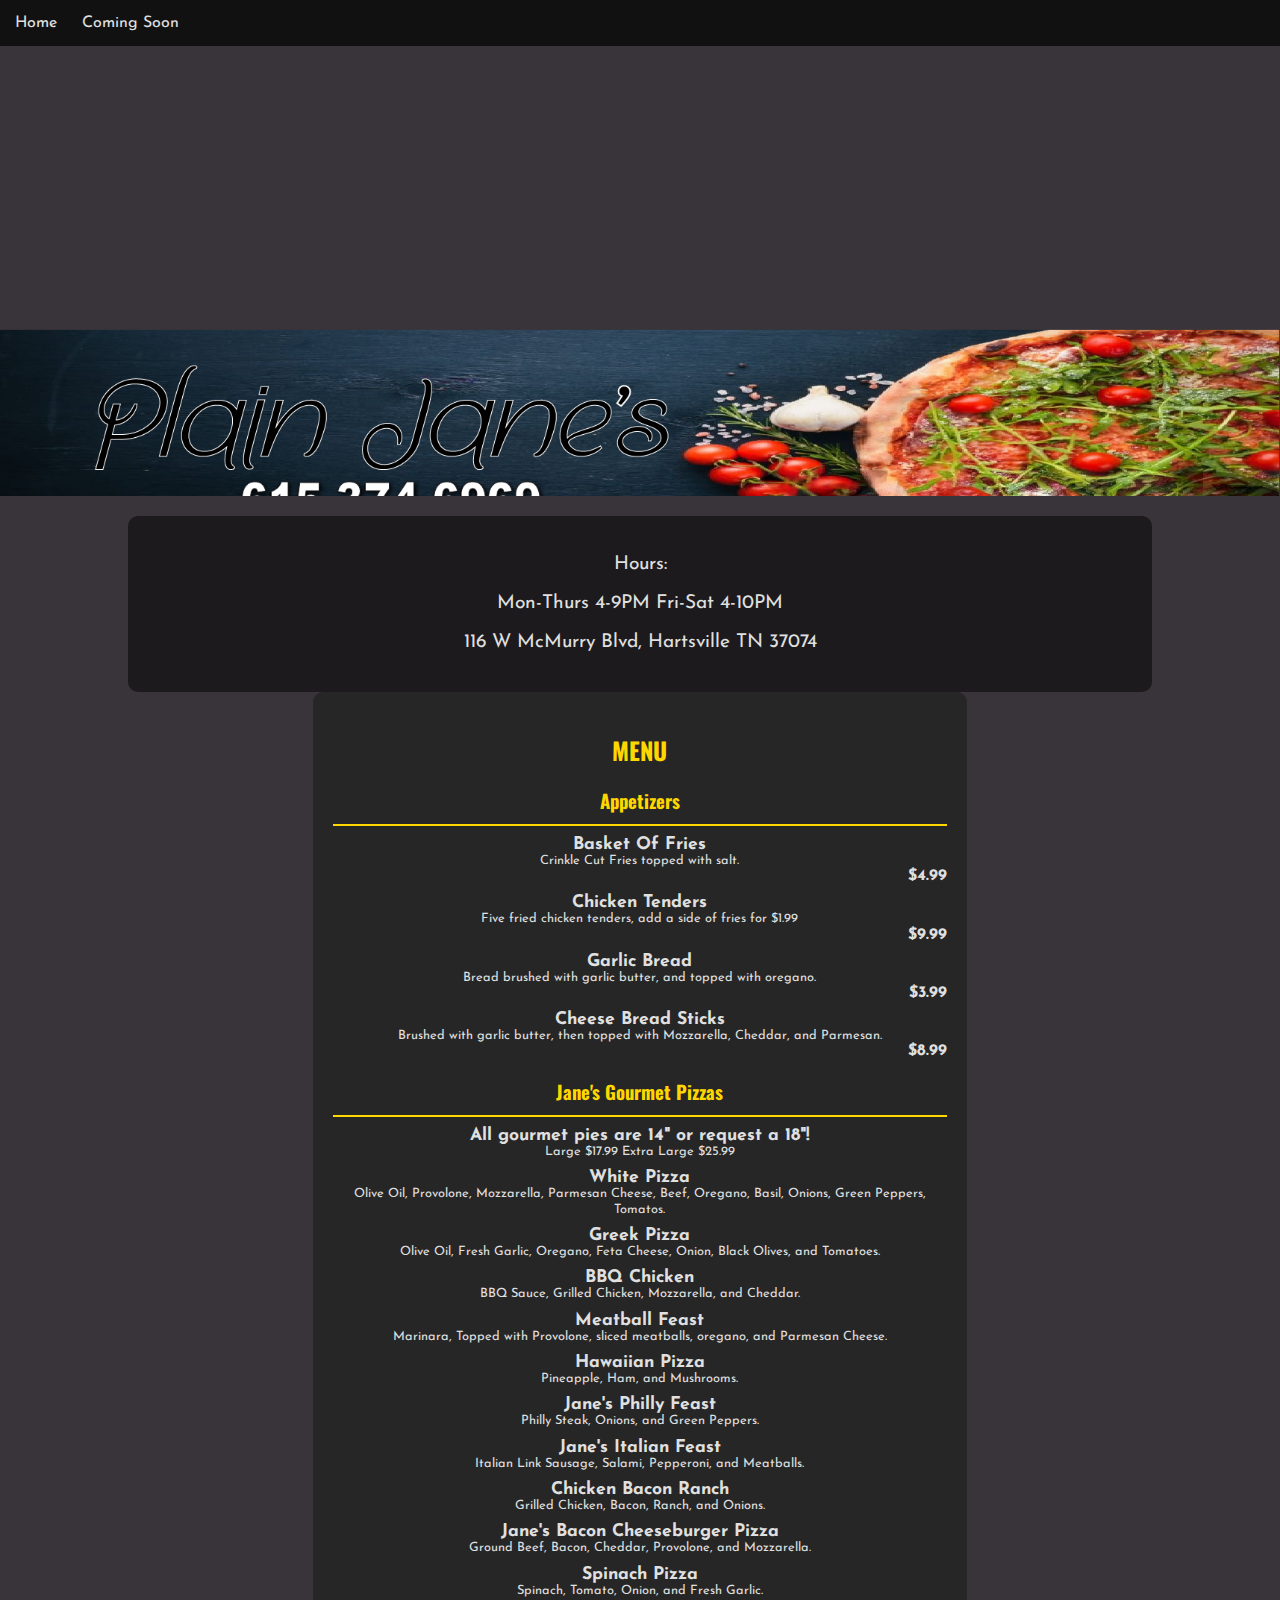
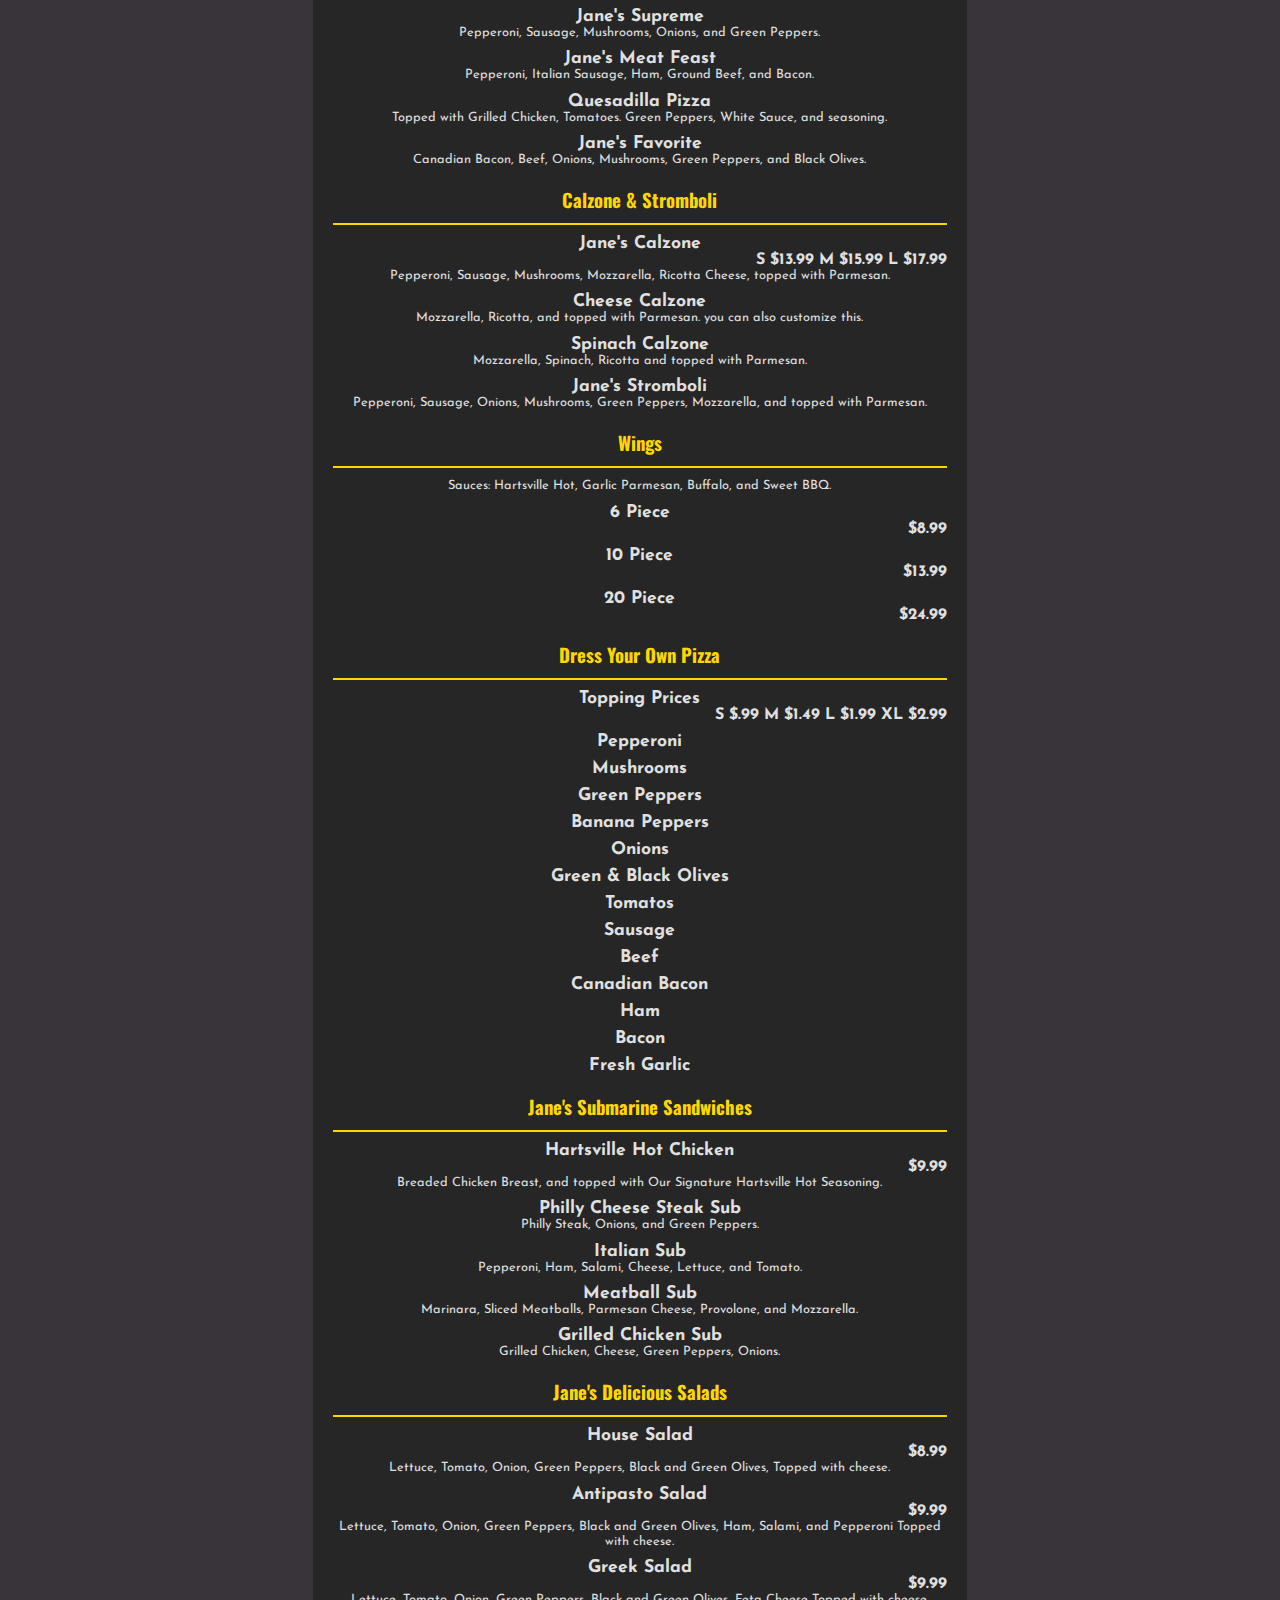
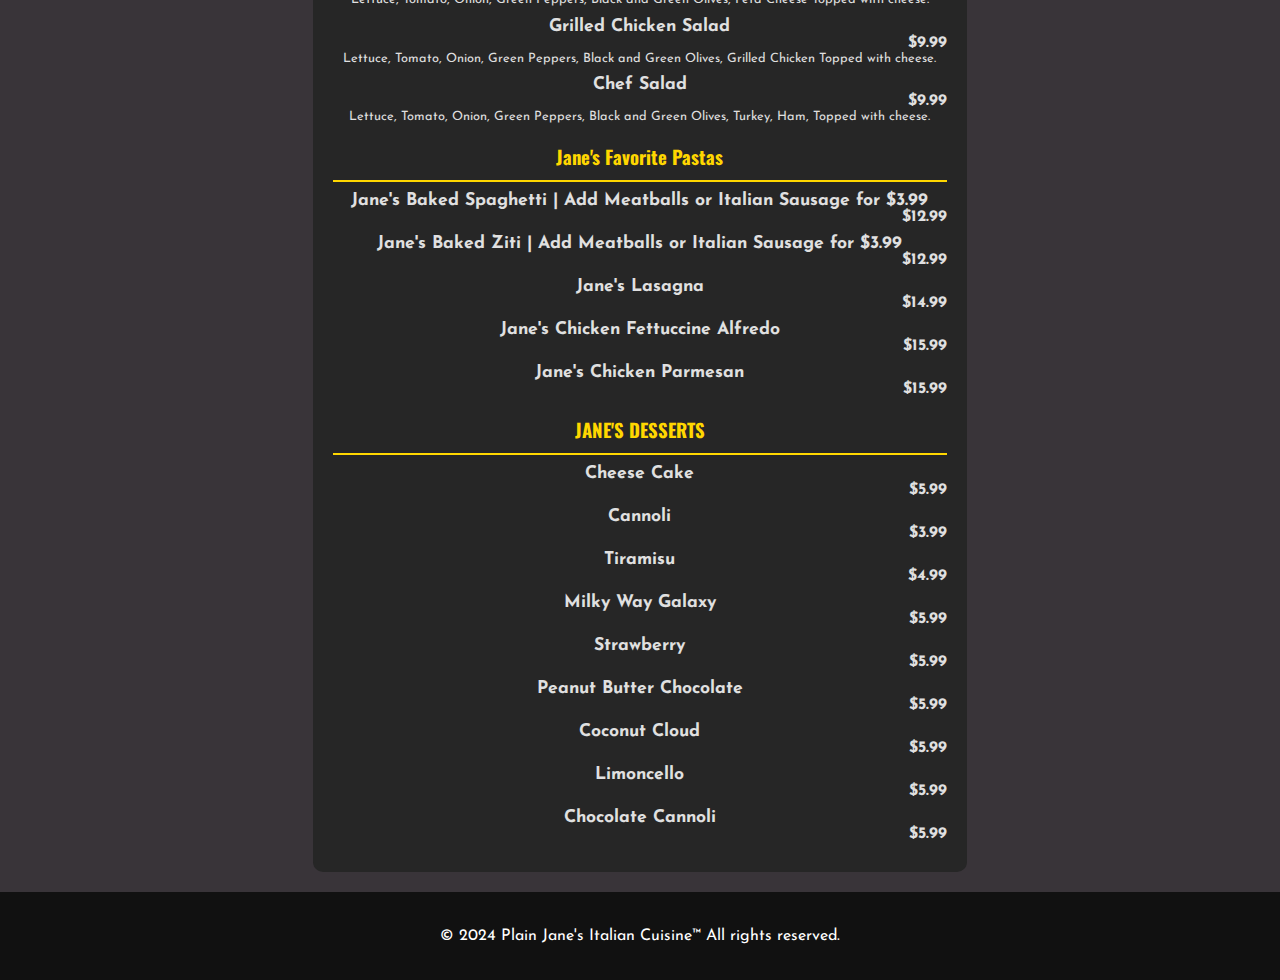
==== index.html @ 4e15914a "Update index.html" ====
<!DOCTYPE html>
<html lang="en">
<head>
  <meta charset="UTF-8">
  <meta name="viewport" content="width=device-width, initial-scale=1.0">
  <title>Plain Jane's Italian Cuisine</title>
  <link rel="stylesheet" href="https://cdnjs.cloudflare.com/ajax/libs/font-awesome/5.15.4/css/all.min.css">
  <link href="https://fonts.googleapis.com/css2?family=Josefin+Sans:wght@300;400;600;700&family=Leckerli+One&family=Oswald&family=Poppins&display=swap" rel="stylesheet">
  <link rel="stylesheet" href="styles.css">
  <script>
    !function(e,t,r,n){var o,c,s;o=e.document,c=t.children[0],s=o.createElement("script"),e.StorefrontSDKObject="StorefrontSDK",e[e.StorefrontSDKObject]={executeCommand:function(t,r){e[e.StorefrontSDKObject].buffer.push([t,r])},buffer:[]},s.async=1,s.src="https://web-apps.cdn4dd.com/webapps/sdk-storefront/latest/sdk.js",t.insertBefore(s,c)}(window.top,document.head);
    StorefrontSDK.executeCommand('renderFloatingButton', 
      { 
        businessId: 12761044, 
        businessSlug: 'PlainJane’sItalianCuisine', 
        floatingBar: true,
        position: 'top',
        buttonAlignment: 'center',
        backgroundColor: 'transparent',
        buttonBackgroundColor: '#D92128',
        borderColor: 'transparent',
        buttonText: 'Order Carryout or Delivery',
        showModal: true,
      }
    )
  </script>
</head>
<body>
  <nav class="navbar">
    <div>
      <a href="#">Home</a>
      <a href="#">Coming Soon</a>
    </div>
  </nav>

  <section class="hero">
    <img src="pjbackground.png" alt="Background Image">
  </section>
  
  <div class="container">
    <section class="hero-text">
      <p>Hours:</p>
      <p>Mon-Thurs 4-9PM Fri-Sat 4-10PM</p>
      <p>116 W McMurry Blvd, Hartsville TN 37074</p>
    </section>

    <section class="menu-section center-text">
      <h2>MENU</h2>


            <div class="menu-category">
        <h3>Appetizers</h3>
        <hr>
        <div class="menu-item">
            <div class="item-details">
              <p class="title">Basket Of Fries</p>
              <p class="description">Crinkle Cut Fries topped with salt.</p>
               <p class="price">$4.99</p>
            </div>
          </div>
        <div class="menu-item">
            <div class="item-details">
              <p class="title">Chicken Tenders</p>
              <p class="description">Five fried chicken tenders, add a side of fries for $1.99</p>
               <p class="price">$9.99</p>
            </div>
          </div>
                      <div class="menu-item">
            <div class="item-details">
              <p class="title">Garlic Bread</p>
              <p class="description">Bread brushed with garlic butter, and topped with oregano.</p>
               <p class="price">$3.99</p>
            </div>
          </div>
                      <div class="menu-item">
            <div class="item-details">
              <p class="title">Cheese Bread Sticks</p>
              <p class="description">Brushed with garlic butter, then topped with Mozzarella, Cheddar, and Parmesan.</p>
               <p class="price">$8.99</p>
            </div>
          </div>
      <div class="menu-box">
        <div class="menu-category">
          <h3>Jane's Gourmet Pizzas</h3>
          <hr>
          <div class="menu-item">
            <div class="item-details">
              <p class="title">All gourmet pies are 14" or request a 18"!</p>
                <p class="description">Large $17.99 Extra Large $25.99</p>
              <p class="description"></p>
            </div>
          </div>
          <div class="menu-item">
            <div class="item-details">
              <p class="title">White Pizza</p>
              <p class="description">Olive Oil, Provolone, Mozzarella, Parmesan Cheese, Beef, Oregano, Basil, Onions, Green Peppers, Tomatos.</p>
            </div>
          </div>
          <div class="menu-item">
            <div class="item-details">
              <p class="title">Greek Pizza</p>
              <p class="description">Olive Oil, Fresh Garlic, Oregano, Feta Cheese, Onion, Black Olives, and Tomatoes.</p>
            </div>
          </div>
          <div class="menu-item">
            <div class="item-details">
              <p class="title">BBQ Chicken</p>
              <p class="description">BBQ Sauce, Grilled Chicken, Mozzarella, and Cheddar.</p>
            </div>
          </div>
          <div class="menu-item">
            <div class="item-details">
              <p class="title">Meatball Feast</p>
              <p class="description">Marinara, Topped with Provolone, sliced meatballs, oregano, and Parmesan Cheese.</p>
            </div>
          </div>
          <div class="menu-item">
            <div class="item-details">
              <p class="title">Hawaiian Pizza</p>
              <p class="description">Pineapple, Ham, and Mushrooms.</p>
            </div>
          </div>
          <div class="menu-item">
            <div class="item-details">
              <p class="title">Jane's Philly Feast</p>
              <p class="description">Philly Steak, Onions, and Green Peppers.</p>
            </div>
          </div>
          <div class="menu-item">
            <div class="item-details">
              <p class="title">Jane's Italian Feast</p>
              <p class="description">Italian Link Sausage, Salami, Pepperoni, and Meatballs.</p>
            </div>
          </div>
          <div class="menu-item">
            <div class="item-details">
              <p class="title">Chicken Bacon Ranch</p>
              <p class="description">Grilled Chicken, Bacon, Ranch, and Onions.</p>
            </div>
          </div>
          <div class="menu-item">
            <div class="item-details">
              <p class="title">Jane's Bacon Cheeseburger Pizza</p>
              <p class="description">Ground Beef, Bacon, Cheddar, Provolone, and Mozzarella.</p>
            </div>
          </div>
          <div class="menu-item">
            <div class="item-details">
              <p class="title">Spinach Pizza</p>
              <p class="description">Spinach, Tomato, Onion, and Fresh Garlic.</p>
            </div>
          </div>
          <div class="menu-item">
            <div class="item-details">
              <p class="title">Jane's Supreme</p>
              <p class="description">Pepperoni, Sausage, Mushrooms, Onions, and Green Peppers.</p>
            </div>
          </div>
          <div class="menu-item">
            <div class="item-details">
              <p class="title">Jane's Meat Feast</p>
              <p class="description">Pepperoni, Italian Sausage, Ham, Ground Beef, and Bacon.</p>
            </div>
          </div>
          <div class="menu-item">
            <div class="item-details">
              <p class="title">Quesadilla Pizza</p>
              <p class="description">Topped with Grilled Chicken, Tomatoes. Green Peppers, White Sauce, and seasoning.</p>
            </div>
          </div>
          <div class="menu-item">
            <div class="item-details">
              <p class="title">Jane's Favorite</p>
              <p class="description">Canadian Bacon, Beef, Onions, Mushrooms, Green Peppers, and Black Olives.</p>
            </div>
          </div>
        </div>

        <div class="menu-category">
          <h3>Calzone & Stromboli</h3>
          <hr>
          <div class="menu-item">
            <div class="item-details">
              <p class="title">Jane's Calzone</p>
              <p class="price">S $13.99 M $15.99 L $17.99</p>
              <p class="description">Pepperoni, Sausage, Mushrooms, Mozzarella, Ricotta Cheese, topped with Parmesan.</p>
            </div>
          </div>
          <div class="menu-item">
            <div class="item-details">
              <p class="title">Cheese Calzone</p>
              <p class="description">Mozzarella, Ricotta, and topped with Parmesan. you can also customize this.</p>
            </div>
          </div>
          <div class="menu-item">
            <div class="item-details">
              <p class="title">Spinach Calzone</p>
              <p class="description">Mozzarella, Spinach, Ricotta and topped with Parmesan.</p>
            </div>
          </div>
          <div class="menu-item">
            <div class="item-details">
              <p class="title">Jane's Stromboli</p>
              <p class="description">Pepperoni, Sausage, Onions, Mushrooms, Green Peppers, Mozzarella, and topped with Parmesan.</p>
            </div>
          </div>
        </div>

        <div class="menu-category">
          <h3>Wings</h3>
          <hr>
          <div class="menu-item">
            <div class="item-details">
              <p class="description">Sauces: Hartsville Hot, Garlic Parmesan, Buffalo, and Sweet BBQ.</p>
            </div>
          </div>
          <div class="menu-item">
            <div class="item-details">
              <p class="title">6 Piece</p>
              <p class="price">$8.99</p>
            </div>
          </div>
          <div class="menu-item">
            <div class="item-details">
              <p class="title">10 Piece</p>
              <p class="price">$13.99</p>
            </div>
          </div>
          <div class="menu-item">
            <div class="item-details">
              <p class="title">20 Piece</p>
              <p class="price">$24.99</p>
            </div>
          </div>
        </div>

        <div class="menu-category">
          <h3>Dress Your Own Pizza</h3>
          <hr>
          <div class="menu-item">
            <div class="item-details">
              <p class="title">Topping Prices</p>
              <p class="price">S $.99 M $1.49 L $1.99 XL $2.99</p>
            </div>
          </div>
          <div class="menu-item">
            <div class="item-details">
              <p class="title">Pepperoni</p>
            </div>
          </div>
          <div class="menu-item">
            <div class="item-details">
              <p class="title">Mushrooms</p>
            </div>
          </div>
          <div class="menu-item">
            <div class="item-details">
              <p class="title">Green Peppers</p>
            </div>
          </div>
          <div class="menu-item">
            <div class="item-details">
              <p class="title">Banana Peppers</p>
            </div>
          </div>
          <div class="menu-item">
            <div class="item-details">
              <p class="title">Onions</p>
            </div>
          </div>
          <div class="menu-item">
            <div class="item-details">
              <p class="title">Green & Black Olives</p>
            </div>
          </div>
          <div class="menu-item">
            <div class="item-details">
              <p class="title">Tomatos</p>
            </div>
          </div>
          <div class="menu-item">
            <div class="item-details">
              <p class="title">Sausage</p>
            </div>
          </div>
          <div class="menu-item">
            <div class="item-details">
              <p class="title">Beef</p>
            </div>
          </div>
          <div class="menu-item">
            <div class="item-details">
              <p class="title">Canadian Bacon</p>
            </div>
          </div>
          <div class="menu-item">
            <div class="item-details">
              <p class="title">Ham</p>
            </div>
          </div>
          <div class="menu-item">
            <div class="item-details">
              <p class="title">Bacon</p>
            </div>
          </div>
          <div class="menu-item">
            <div class="item-details">
              <p class="title">Fresh Garlic</p>
            </div>
          </div>
        </div>

        <div class="menu-category">
          <h3>Jane's Submarine Sandwiches</h3>
          <hr>
          <div class="menu-item">
            <div class="item-details">
              <p class="title">Hartsville Hot Chicken</p>
              <p class="price">$9.99</p>
              <p class="description">Breaded Chicken Breast, and topped with Our Signature Hartsville Hot Seasoning.</p>
            </div>
          </div>
          <div class="menu-item">
            <div class="item-details">
              <p class="title">Philly Cheese Steak Sub</p>
              <p class="description">Philly Steak, Onions, and Green Peppers.</p>
            </div>
          </div>
          <div class="menu-item">
            <div class="item-details">
              <p class="title">Italian Sub</p>
              <p class="description">Pepperoni, Ham, Salami, Cheese, Lettuce, and Tomato.</p>
            </div>
          </div>
          <div class="menu-item">
            <div class="item-details">
              <p class="title">Meatball Sub</p>
              <p class="description">Marinara, Sliced Meatballs, Parmesan Cheese, Provolone, and Mozzarella.</p>
            </div>
          </div>
          <div class="menu-item">
            <div class="item-details">
              <p class="title">Grilled Chicken Sub</p>
              <p class="description">Grilled Chicken, Cheese, Green Peppers, Onions.</p>
            </div>
          </div>
        </div>

        <div class="menu-category">
          <h3>Jane's Delicious Salads</h3>
          <hr>
          <div class="menu-item">
            <div class="item-details">
              <p class="title">House Salad</p>
              <p class="price">$8.99</p>
              <p class="description">Lettuce, Tomato, Onion, Green Peppers, Black and Green Olives, Topped with cheese.</p>
            </div>
          </div>
          <div class="menu-item">
            <div class="item-details">
              <p class="title">Antipasto Salad</p>
              <p class="price">$9.99</p>
              <p class="description">Lettuce, Tomato, Onion, Green Peppers, Black and Green Olives, Ham, Salami, and Pepperoni Topped with cheese.</p>
            </div>
          </div>
          <div class="menu-item">
            <div class="item-details">
              <p class="title">Greek Salad</p>
              <p class="price">$9.99</p>
              <p class="description">Lettuce, Tomato, Onion, Green Peppers, Black and Green Olives, Feta Cheese Topped with cheese.</p>
            </div>
          </div>
          <div class="menu-item">
            <div class="item-details">
              <p class="title">Grilled Chicken Salad</p>
              <p class="price">$9.99</p>
              <p class="description">Lettuce, Tomato, Onion, Green Peppers, Black and Green Olives, Grilled Chicken Topped with cheese.</p>
            </div>
          </div>
          <div class="menu-item">
            <div class="item-details">
              <p class="title">Chef Salad</p>
              <p class="price">$9.99</p>
              <p class="description">Lettuce, Tomato, Onion, Green Peppers, Black and Green Olives, Turkey, Ham, Topped with cheese.</p>
            </div>
          </div>
        </div>

        <div class="menu-category">
          <h3>Jane's Favorite Pastas</h3>
          <hr>
          <div class="menu-item">
            <div class="item-details">
              <p class="title">Jane's Baked Spaghetti | Add Meatballs or Italian Sausage for $3.99</p>
              <p class="price">$12.99</p>
            </div>
          </div>
          <div class="menu-item">
            <div class="item-details">
              <p class="title">Jane's Baked Ziti | Add Meatballs or Italian Sausage for $3.99</p>
              <p class="price">$12.99</p>
            </div>
          </div>
          <div class="menu-item">
            <div class="item-details">
              <p class="title">Jane's Lasagna</p>
              <p class="price">$14.99</p>
            </div>
          </div>
          <div class="menu-item">
            <div class="item-details">
              <p class="title">Jane's Chicken Fettuccine Alfredo</p>
              <p class="price">$15.99</p>
            </div>
          </div>
          <div class="menu-item">
            <div class="item-details">
              <p class="title">Jane's Chicken Parmesan</p>
              <p class="price">$15.99</p>
            </div>
          </div>
        </div>

        <div class="menu-category">
          <h3>JANE'S DESSERTS</h3>
          <hr>
          <div class="menu-item">
            <div class="item-details">
              <p class="title">Cheese Cake</p>
              <p class="price">$5.99</p>
            </div>
          </div>
          <div class="menu-item">
            <div class="item-details">
              <p class="title">Cannoli</p>
              <p class="price">$3.99</p>
            </div>
          </div>
          <div class="menu-item">
            <div class="item-details">
              <p class="title">Tiramisu</p>
              <p class="price">$4.99</p>
            </div>
          </div>
          <div class="menu-item">
            <div class="item-details">
              <p class="title">Milky Way Galaxy</p>
              <p class="price">$5.99</p>
            </div>
          </div>
          <div class="menu-item">
            <div class="item-details">
              <p class="title">Strawberry</p>
              <p class="price">$5.99</p>
            </div>
          </div>
          <div class="menu-item">
            <div class="item-details">
              <p class="title">Peanut Butter Chocolate</p>
              <p class="price">$5.99</p>
            </div>
          </div>
          <div class="menu-item">
            <div class="item-details">
              <p class="title">Coconut Cloud</p>
              <p class="price">$5.99</p>
            </div>
          </div>
          <div class="menu-item">
            <div class="item-details">
              <p class="title">Limoncello</p>
              <p class="price">$5.99</p>
            </div>
          </div>
          <div class="menu-item">
            <div class="item-details">
              <p class="title">Chocolate Cannoli</p>
              <p class="price">$5.99</p>
            </div>
          </div>
        </div>
      </div>
    </section>
  </div>

  <footer>
    <p>&copy; 2024 Plain Jane's Italian Cuisine&trade; All rights reserved.</p>
  </footer>
</body>
</html>
---- styles.css ----
body {
  background-color: #393439;
  color: #E0E0E0;
  font-family: 'Josefin Sans', sans-serif;
  margin: 0;
  padding: 0;
}

.navbar {
  background-color: #111111;
  padding: 15px;
  display: flex;
  justify-content: space-between;
  align-items: center;
}

.navbar a {
  color: #E0E0E0;
  text-decoration: none;
  margin-right: 20px;
}

.navbar a:hover {
  color: #ff4d4d;
}

.hero {
  background: url('pjbackground.png') no-repeat center center;
  background-size: contain; /* Ensure the image does not stretch */
  background-attachment: fixed;
  color: black;
  height: 50vh; /* Adjust the height */
  display: flex;
  justify-content: center;
  align-items: center;
  position: relative;
}

.hero img {
  display: none; /* Remove the image tag if it exists */
}

.hero-text {
  text-align: center;
  padding: 20px;
  background-color: rgba(0, 0, 0, 0.5); /* Add a semi-transparent background for readability */
  border-radius: 10px;
}

.hero-text h1 {
  font-family: 'Poppins', sans-serif;
  color: #E0E0E0;
  font-size: 2em;
  margin-bottom: 10px;
}

.hero-text p {
  font-size: 1.2em;
  color: #E0E0E0;
  margin-bottom: 20px;
}

.order-btn {
  background-color: #007BFF;
  color: white;
  padding: 10px 20px;
  text-decoration: none;
  border-radius: 5px;
  font-size: 1.2em;
  display: inline-block;
}

.order-btn:hover {
  background-color: #0056b3;
}

.container {
  width: 80%;
  margin: 0 auto;
  padding: 20px 0;
}

.center-text {
  text-align: center;
}

.menu-section {
  background-color: #262626;
  padding: 20px;
  border-radius: 10px;
  margin-bottom: 50px;
  width: 60%; /* Adjust this value to make the box smaller */
  margin: 0 auto;
}

.menu-section h2 {
  font-family: 'Oswald', sans-serif;
  color: #FFD700;
  text-align: center;
  margin-bottom: 10px;
}

.menu-section h3 {
  font-family: 'Oswald', sans-serif;
  color: #FFD700;
  margin-bottom: 5px;
  font-weight: bold;
}

.menu-section hr {
  border: 0;
  border-top: 2px solid #FFD700;
  margin: 10px 0;
}

.menu-item {
  display: flex;
  justify-content: space-between;
  margin-bottom: 10px;
}

.item-details {
  flex: 1;
  display: flex;
  flex-direction: column;
}

.menu-item p {
  margin: 0;
}

.menu-item .price {
  margin-left: 20px;
  align-self: flex-end;
  font-weight: bold;
}

.menu-category h3 {
  font-weight: bold;
}

.menu-item .title {
  font-size: 1.1em; /* Adjust the size as needed */
  font-weight: bold;
}

.menu-item .description {
  font-size: 0.8em; /* Smaller size for descriptions */
  line-height: 1.2; /* Adjust line-height if needed */
}

footer {
  background-color: #111111;
  padding: 20px;
  color: white;
  text-align: center;
}
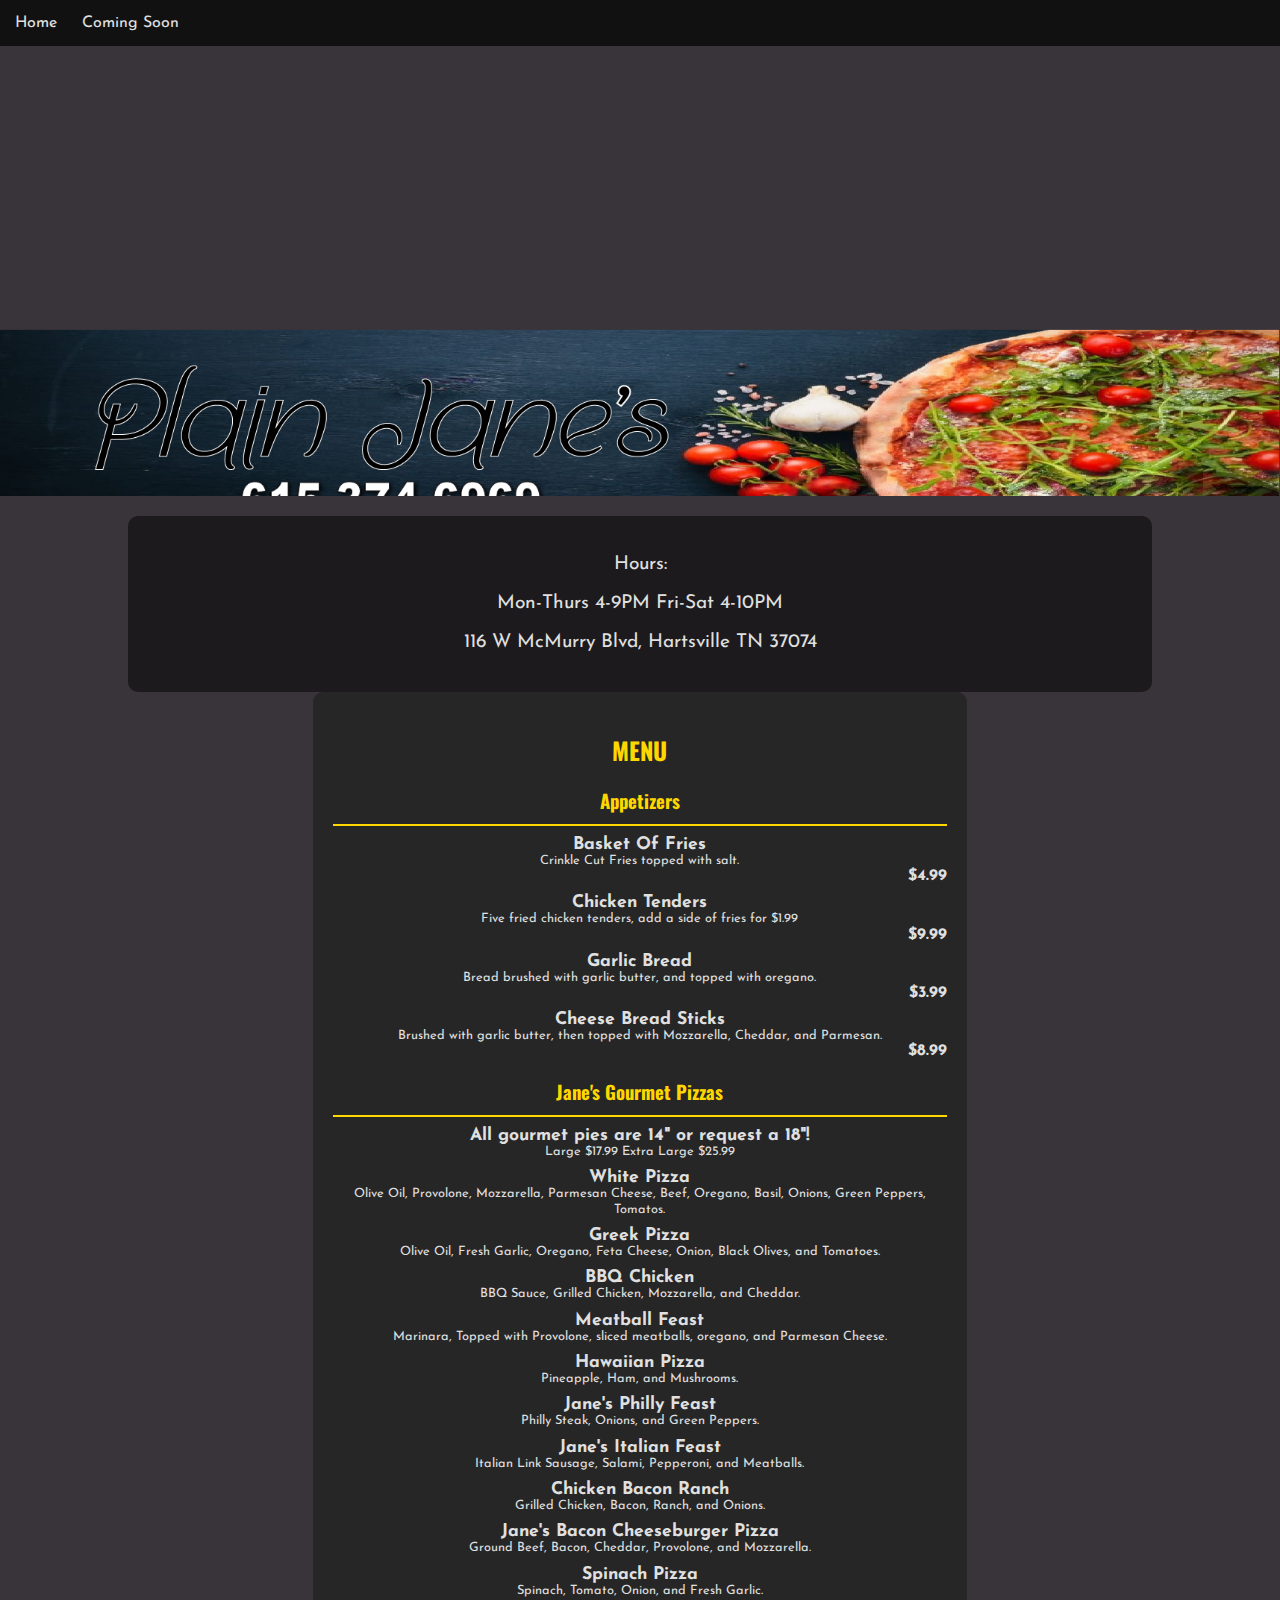
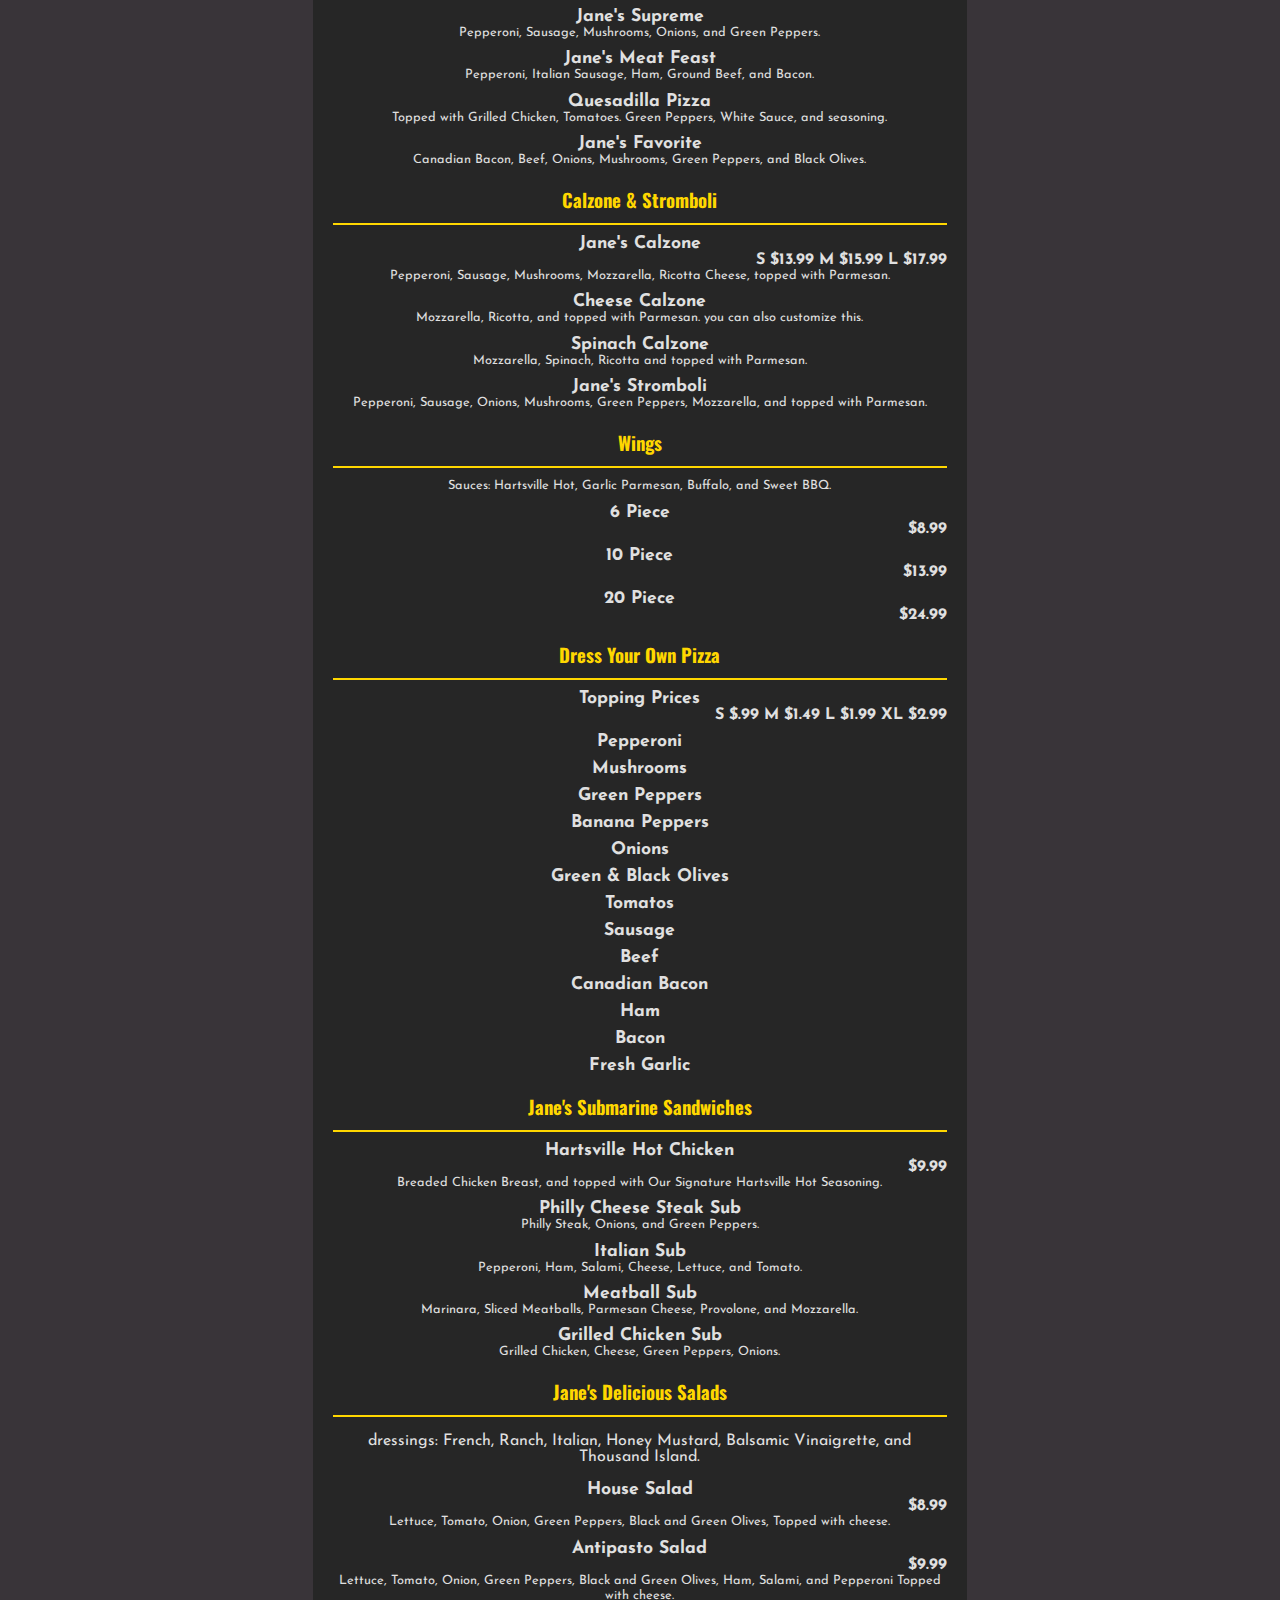
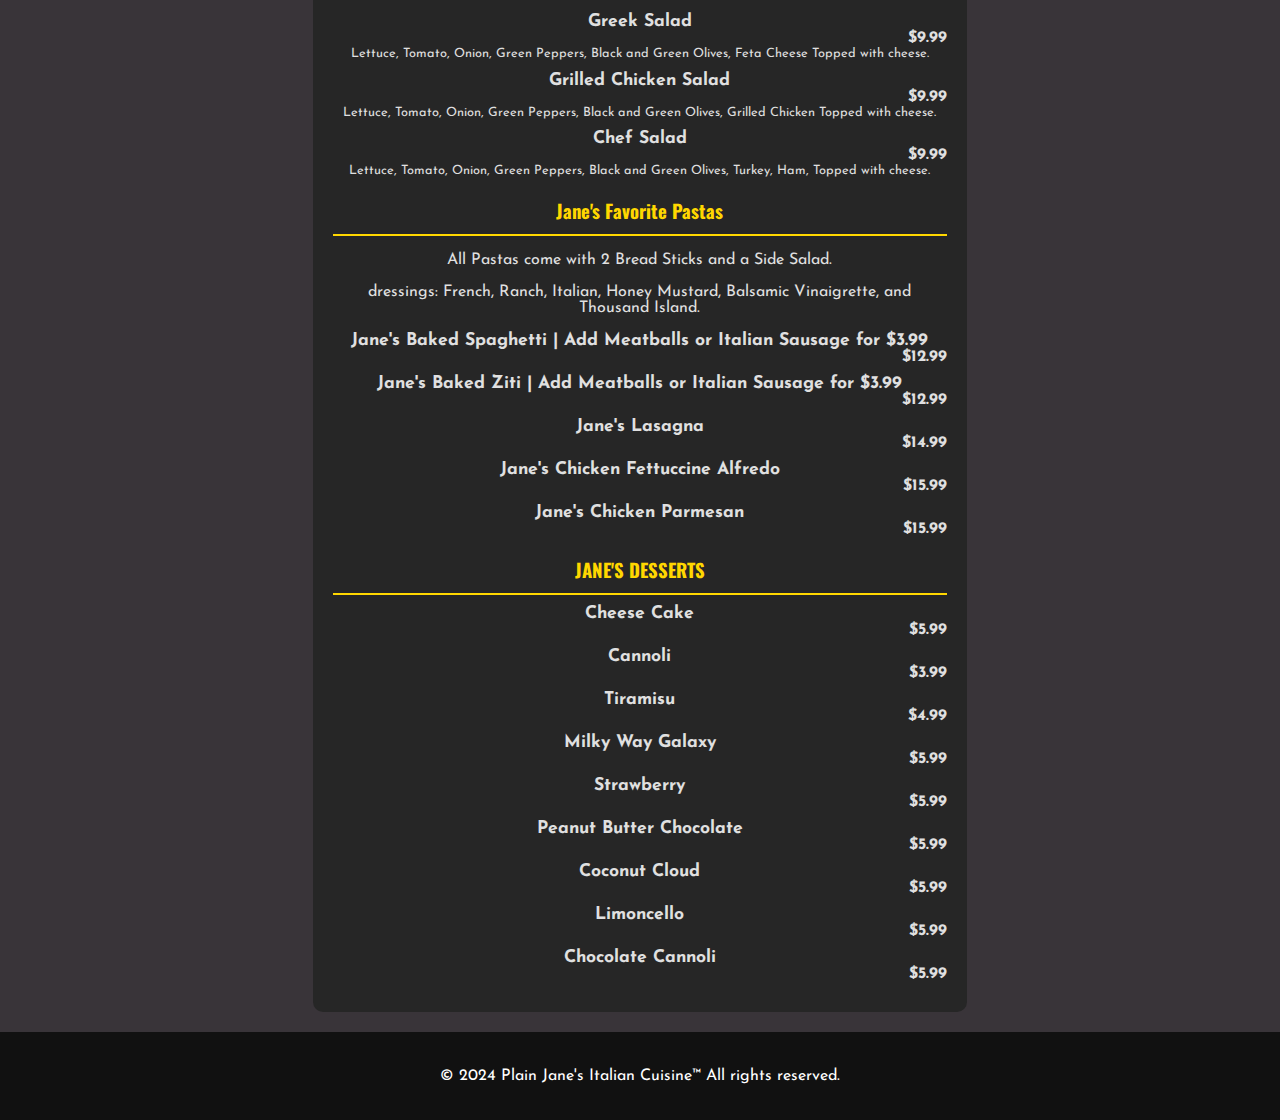
==== commit 76cd92e2: "Update index.html" ====
--- a/index.html
+++ b/index.html
@@ -349,6 +349,7 @@
         <div class="menu-category">
           <h3>Jane's Delicious Salads</h3>
           <hr>
+          <p class="description">dressings: French, Ranch, Italian, Honey Mustard, Balsamic Vinaigrette, and Thousand Island.</p>
           <div class="menu-item">
             <div class="item-details">
               <p class="title">House Salad</p>
@@ -389,6 +390,9 @@
         <div class="menu-category">
           <h3>Jane's Favorite Pastas</h3>
           <hr>
+             <p class="description">All Pastas come with 2 Bread Sticks and a Side Salad.</p>
+             <p class="description">dressings: French, Ranch, Italian, Honey Mustard, Balsamic Vinaigrette, and Thousand Island.</p>
+          
           <div class="menu-item">
             <div class="item-details">
               <p class="title">Jane's Baked Spaghetti | Add Meatballs or Italian Sausage for $3.99</p>
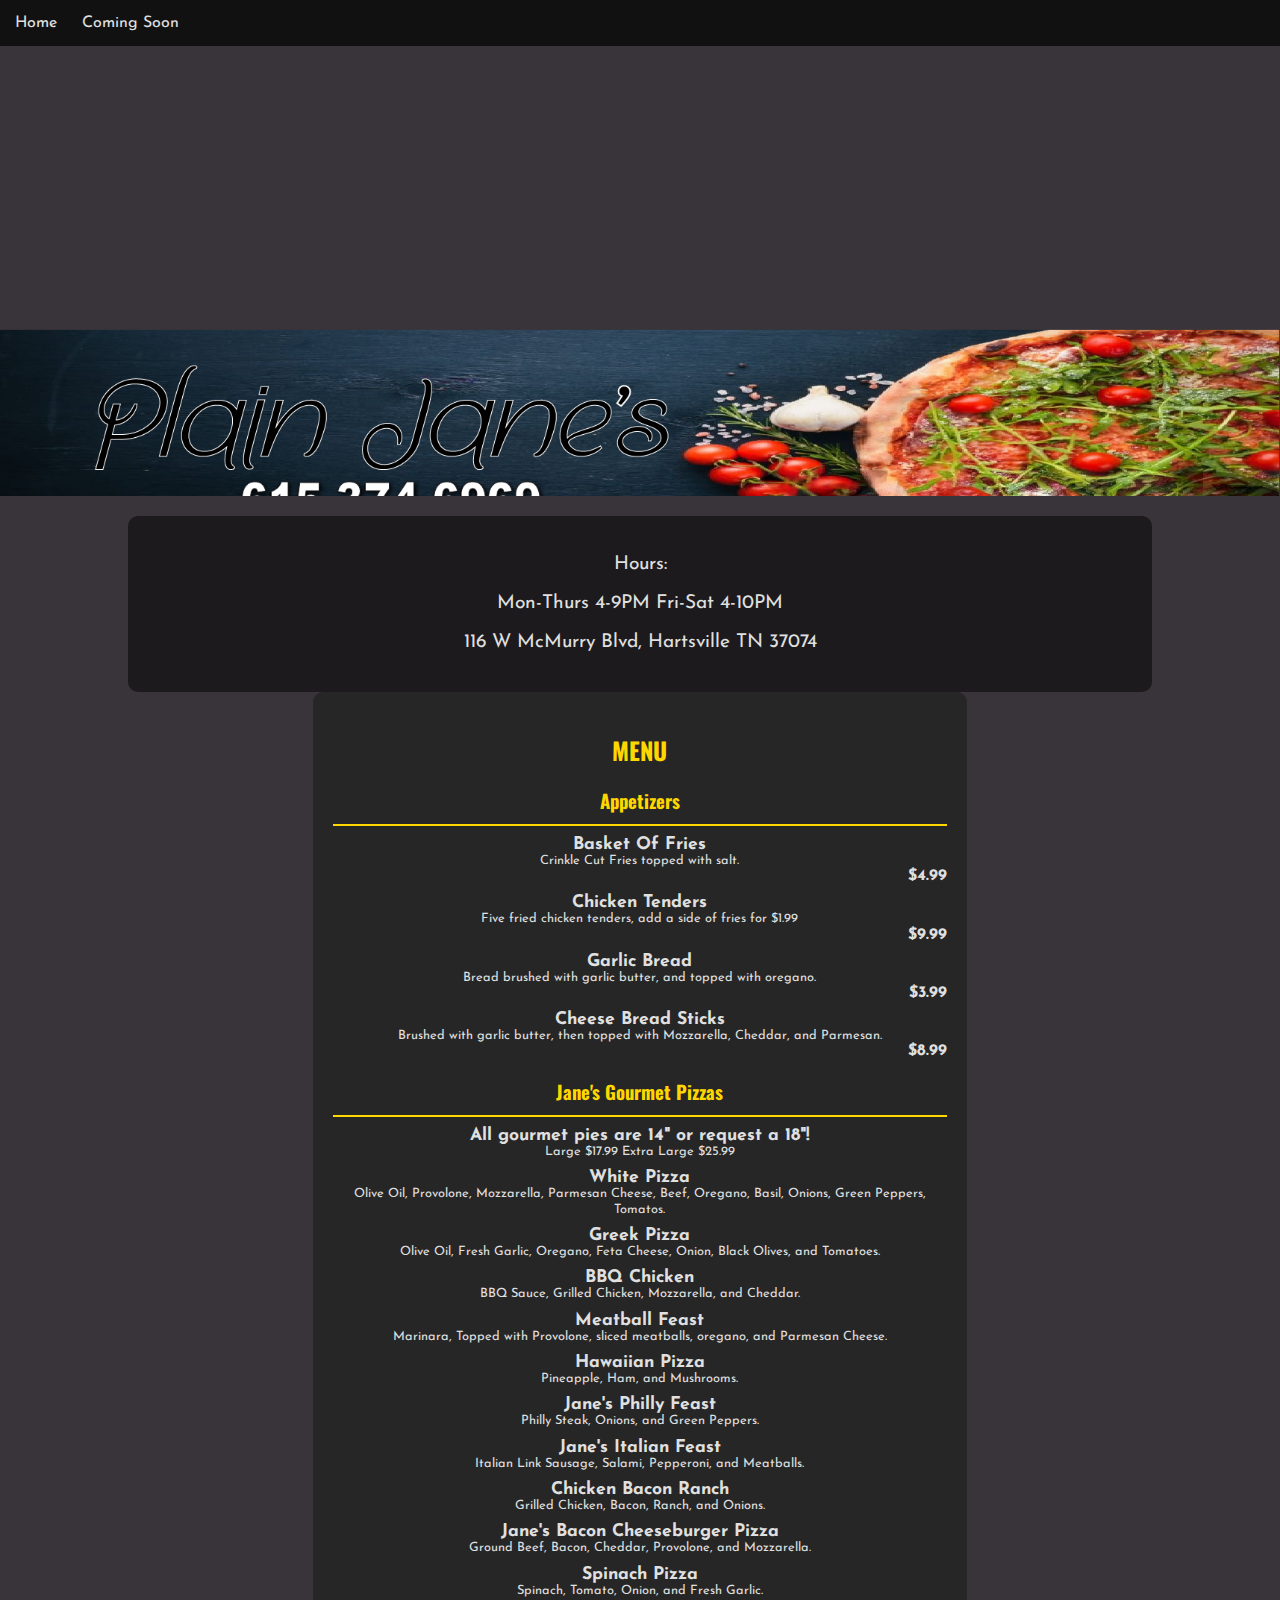
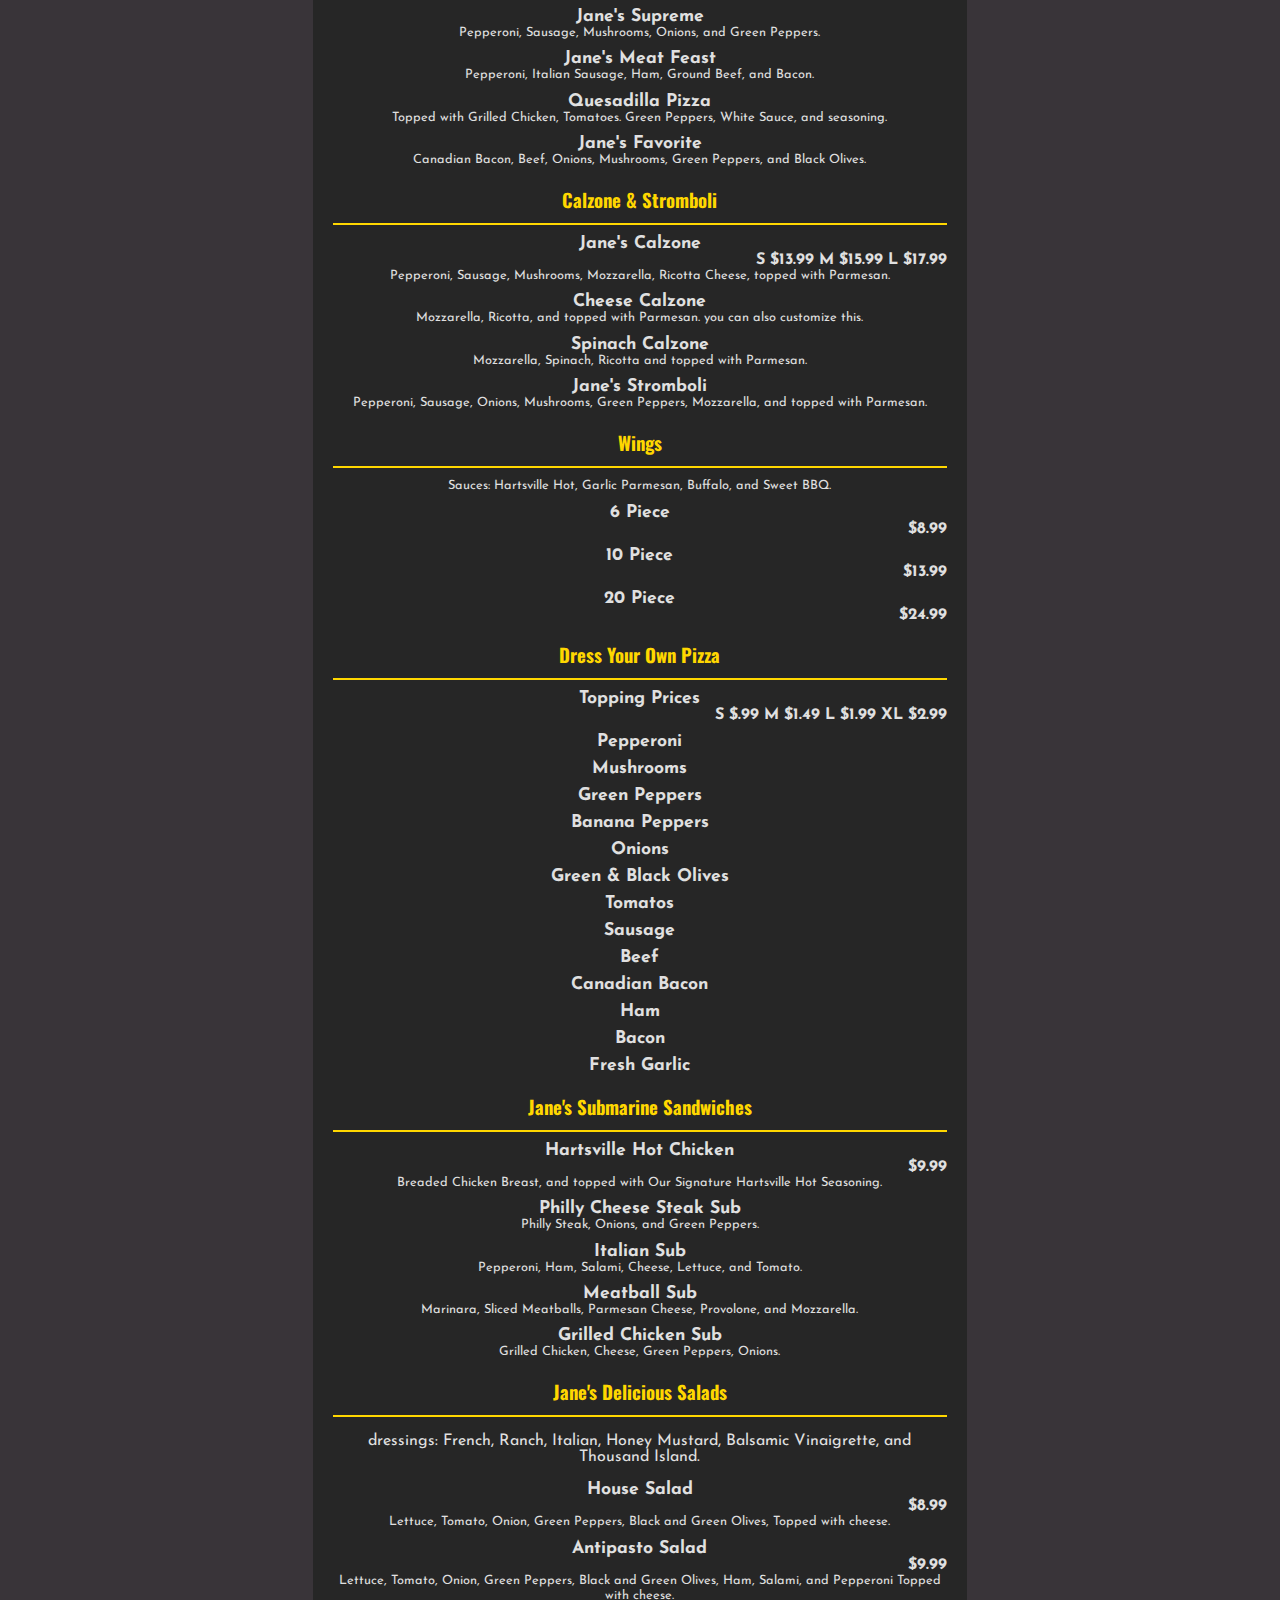
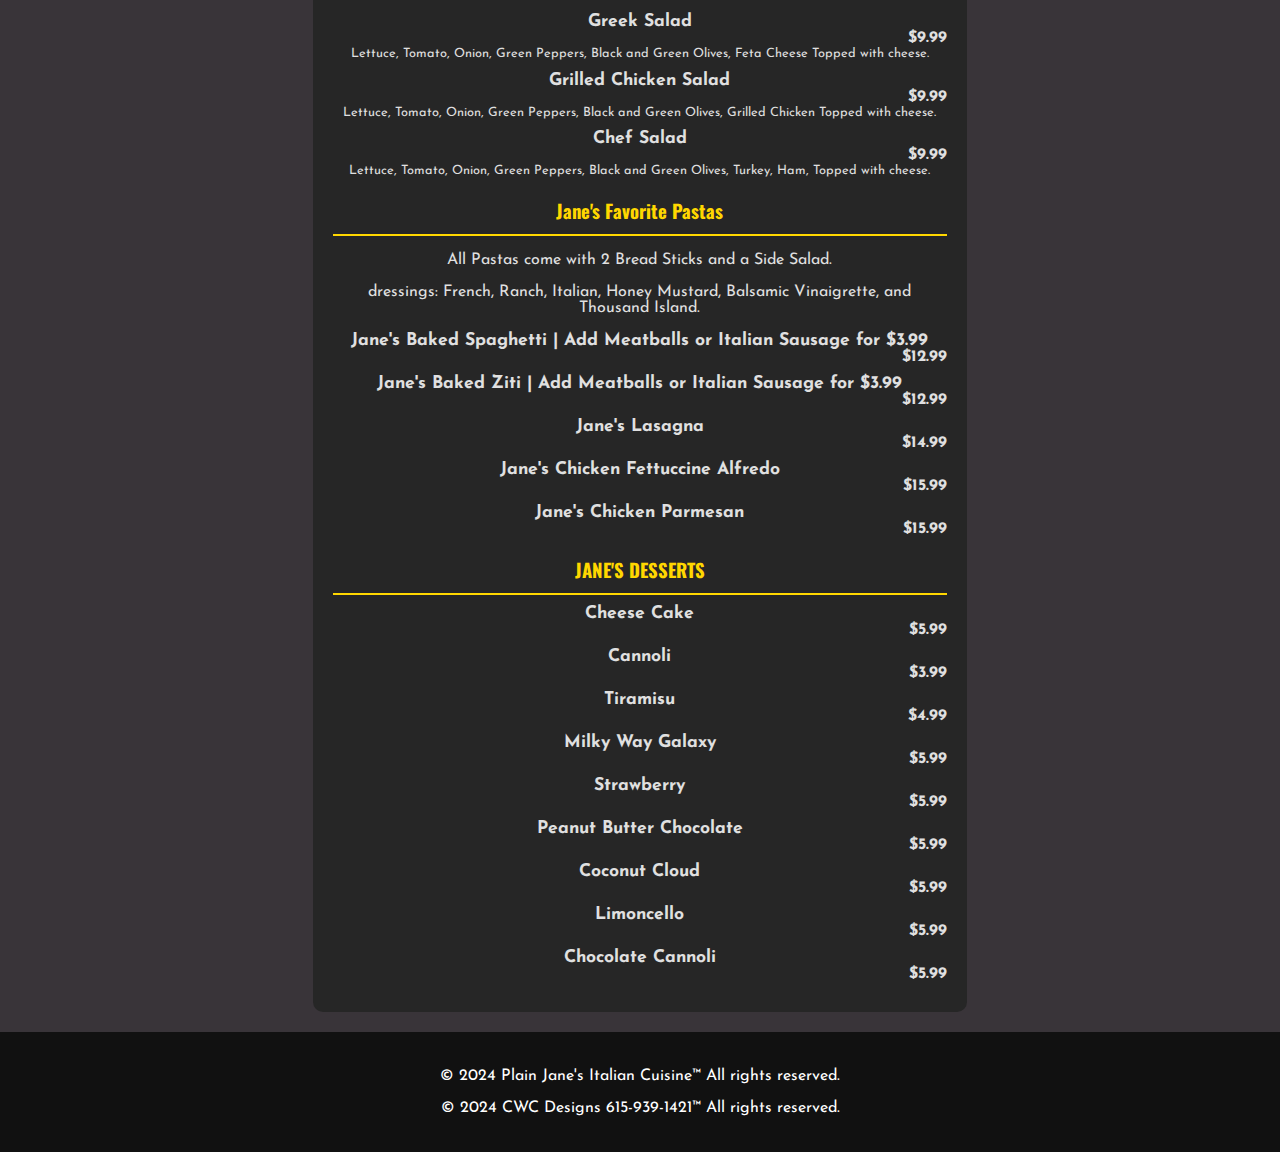
==== commit 96cf21c0: "Update index.html" ====
--- a/index.html
+++ b/index.html
@@ -489,6 +489,7 @@
 
   <footer>
     <p>&copy; 2024 Plain Jane's Italian Cuisine&trade; All rights reserved.</p>
+    <p>&copy; 2024 CWC Designs 615-939-1421&trade; All rights reserved.</p>
   </footer>
 </body>
 </html>
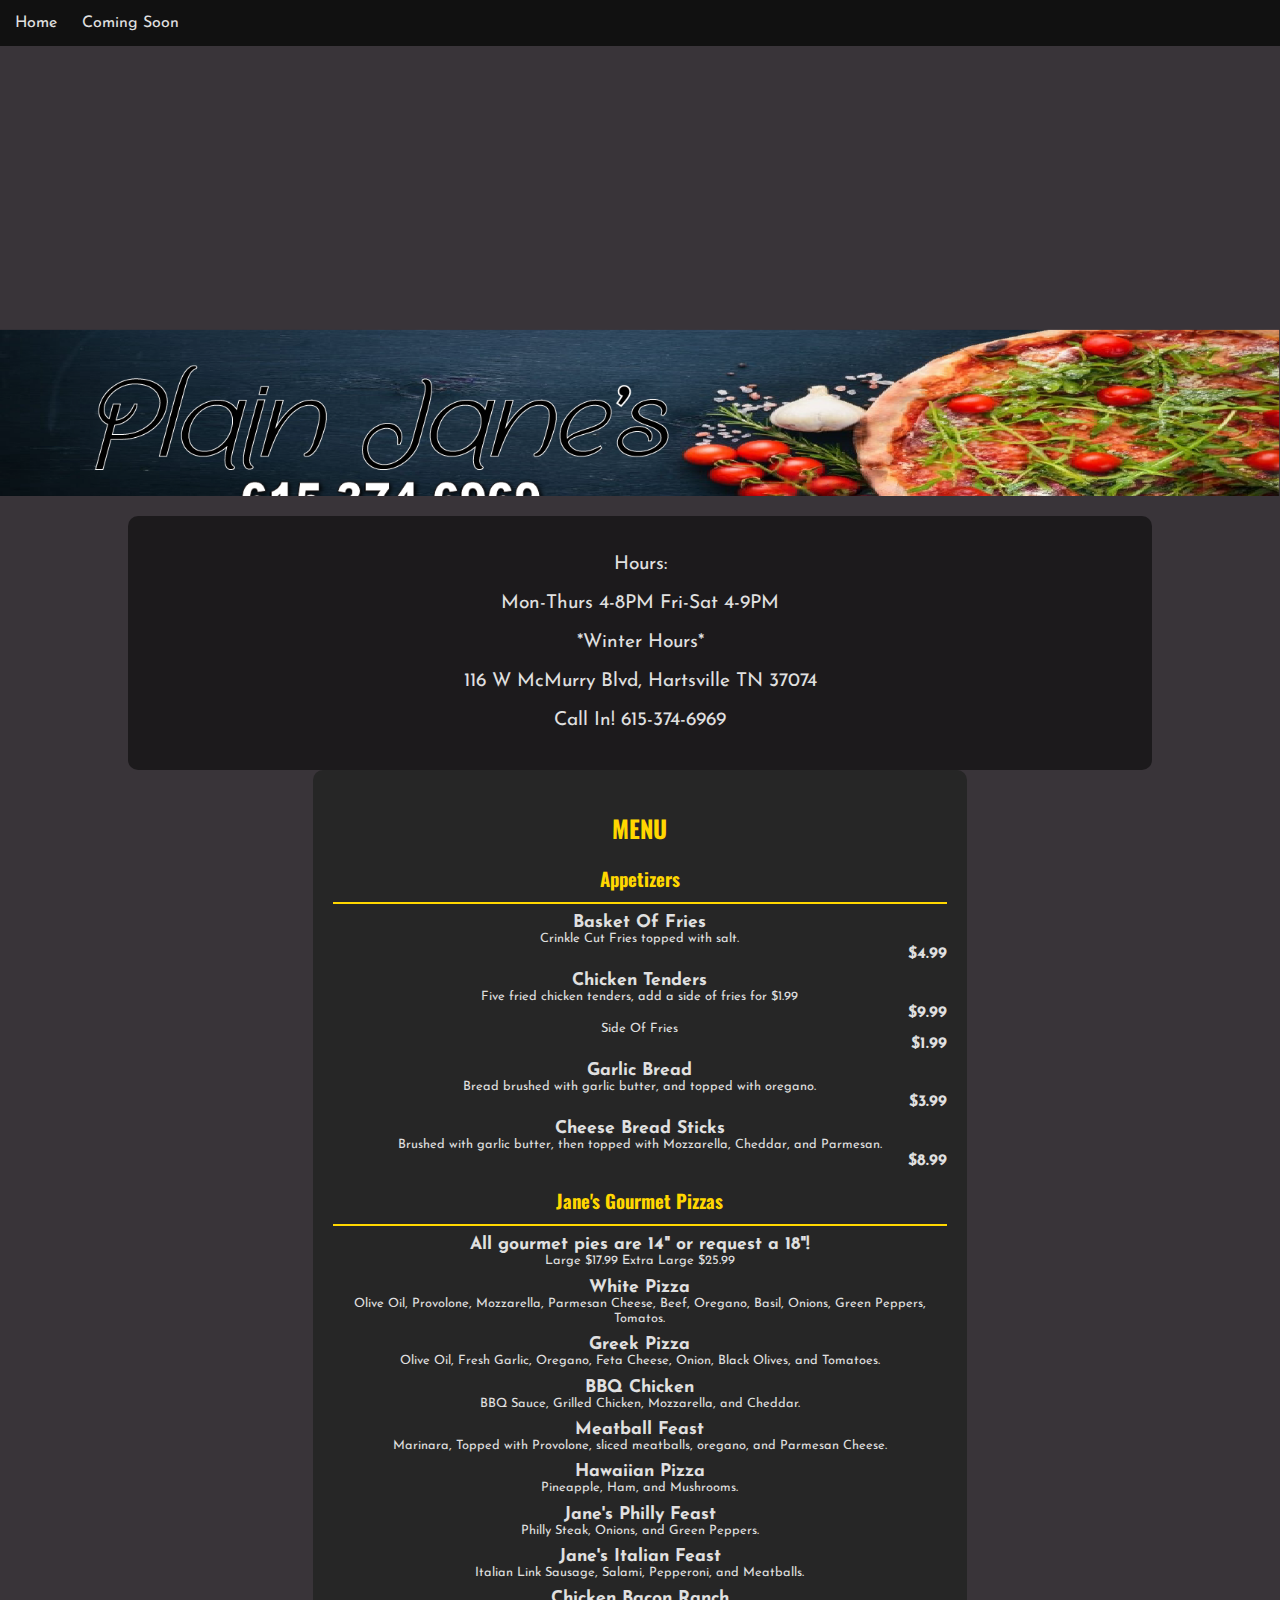
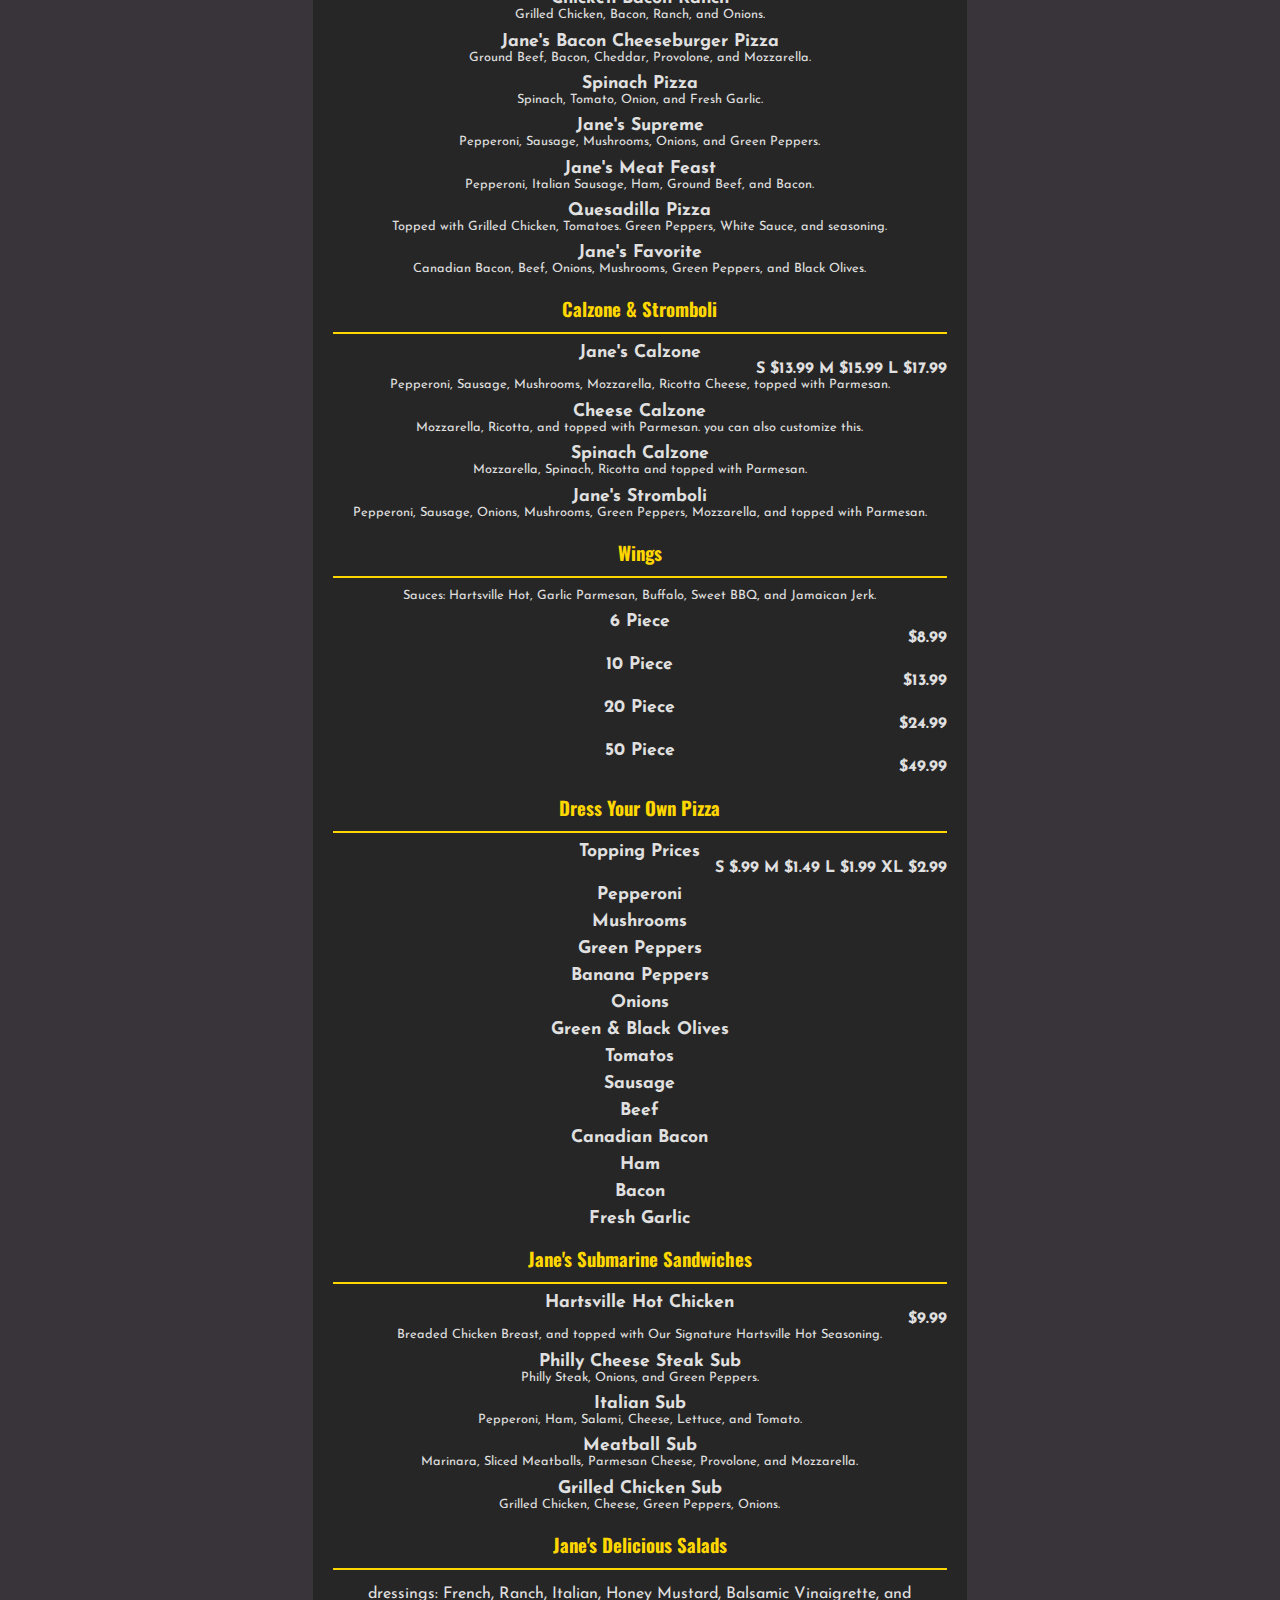
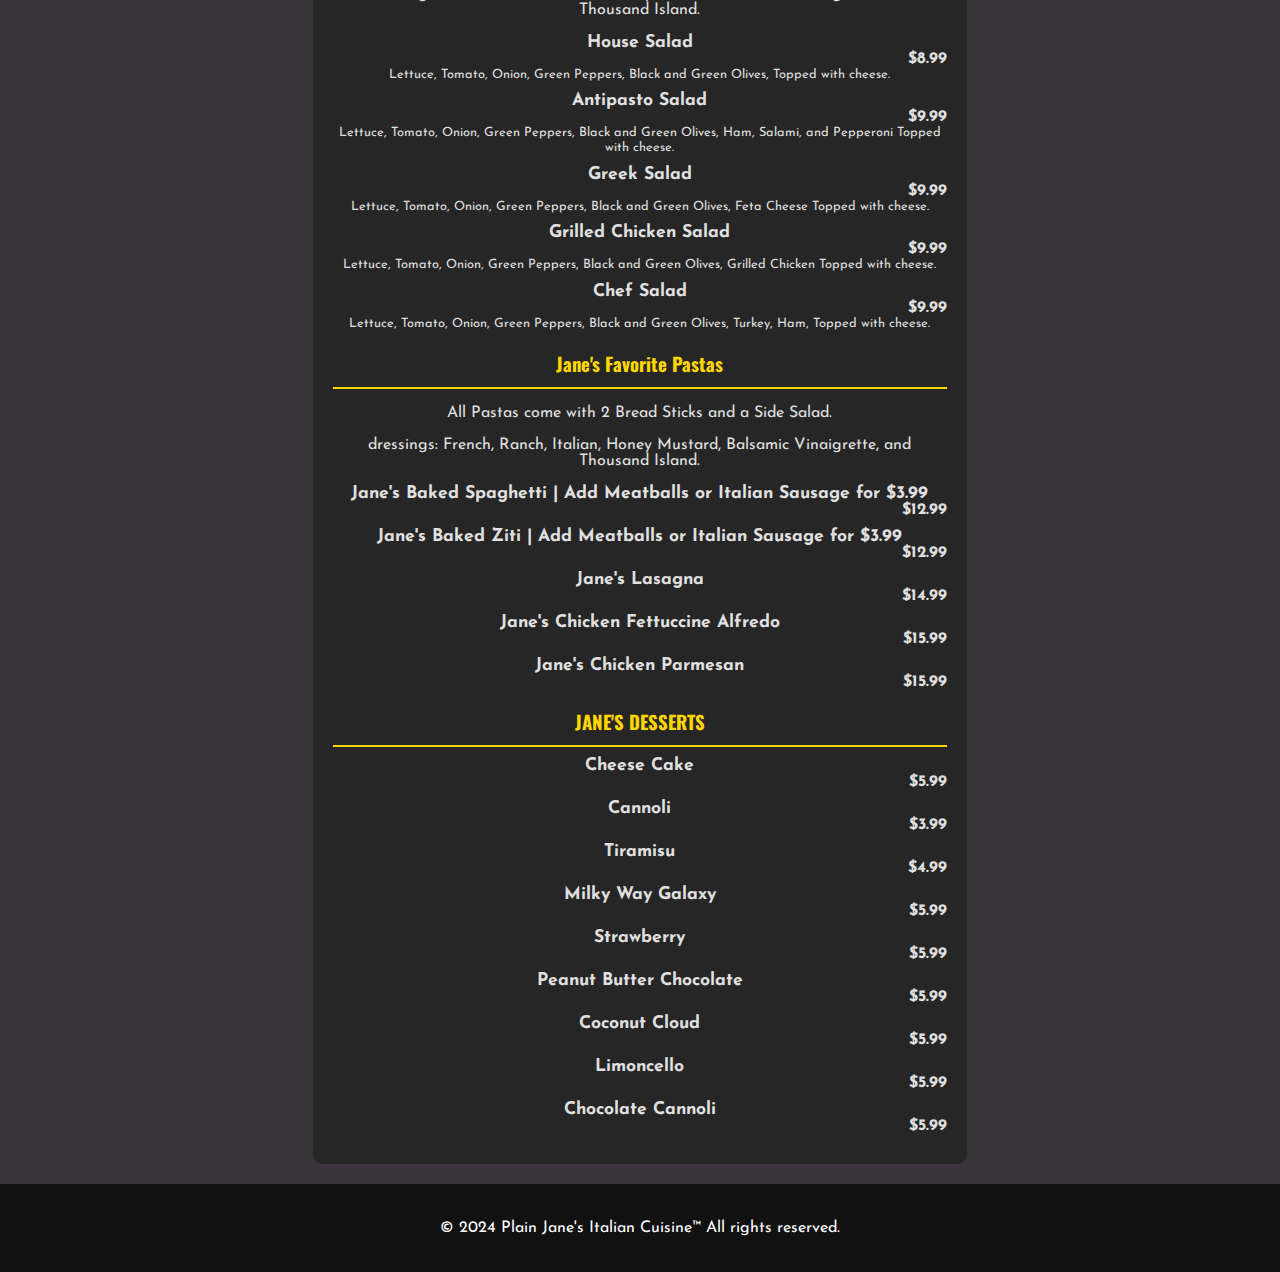
==== commit d16d6938: "Update index.html" ====
--- a/index.html
+++ b/index.html
@@ -40,8 +40,10 @@
   <div class="container">
     <section class="hero-text">
       <p>Hours:</p>
-      <p>Mon-Thurs 4-9PM Fri-Sat 4-10PM</p>
+      <p>Mon-Thurs 4-8PM Fri-Sat 4-9PM</p>
+       <p>*Winter Hours*</p>
       <p>116 W McMurry Blvd, Hartsville TN 37074</p>
+      <p>Call In! 615-374-6969</p>
     </section>
 
     <section class="menu-section center-text">
@@ -63,6 +65,8 @@
               <p class="title">Chicken Tenders</p>
               <p class="description">Five fried chicken tenders, add a side of fries for $1.99</p>
                <p class="price">$9.99</p>
+              <p class="description">Side Of Fries</p>
+              <p class="price">$1.99</p>
             </div>
           </div>
                       <div class="menu-item">
@@ -211,7 +215,7 @@
           <hr>
           <div class="menu-item">
             <div class="item-details">
-              <p class="description">Sauces: Hartsville Hot, Garlic Parmesan, Buffalo, and Sweet BBQ.</p>
+              <p class="description">Sauces: Hartsville Hot, Garlic Parmesan, Buffalo, Sweet BBQ, and Jamaican Jerk.</p>
             </div>
           </div>
           <div class="menu-item">
@@ -230,6 +234,14 @@
             <div class="item-details">
               <p class="title">20 Piece</p>
               <p class="price">$24.99</p>
+            </div>
+          </div>
+        </div>
+         </div>
+          <div class="menu-item">
+            <div class="item-details">
+              <p class="title">50 Piece</p>
+              <p class="price">$49.99</p>
             </div>
           </div>
         </div>
@@ -489,7 +501,6 @@
 
   <footer>
     <p>&copy; 2024 Plain Jane's Italian Cuisine&trade; All rights reserved.</p>
-    <p>&copy; 2024 CWC Designs 615-939-1421&trade; All rights reserved.</p>
   </footer>
 </body>
 </html>
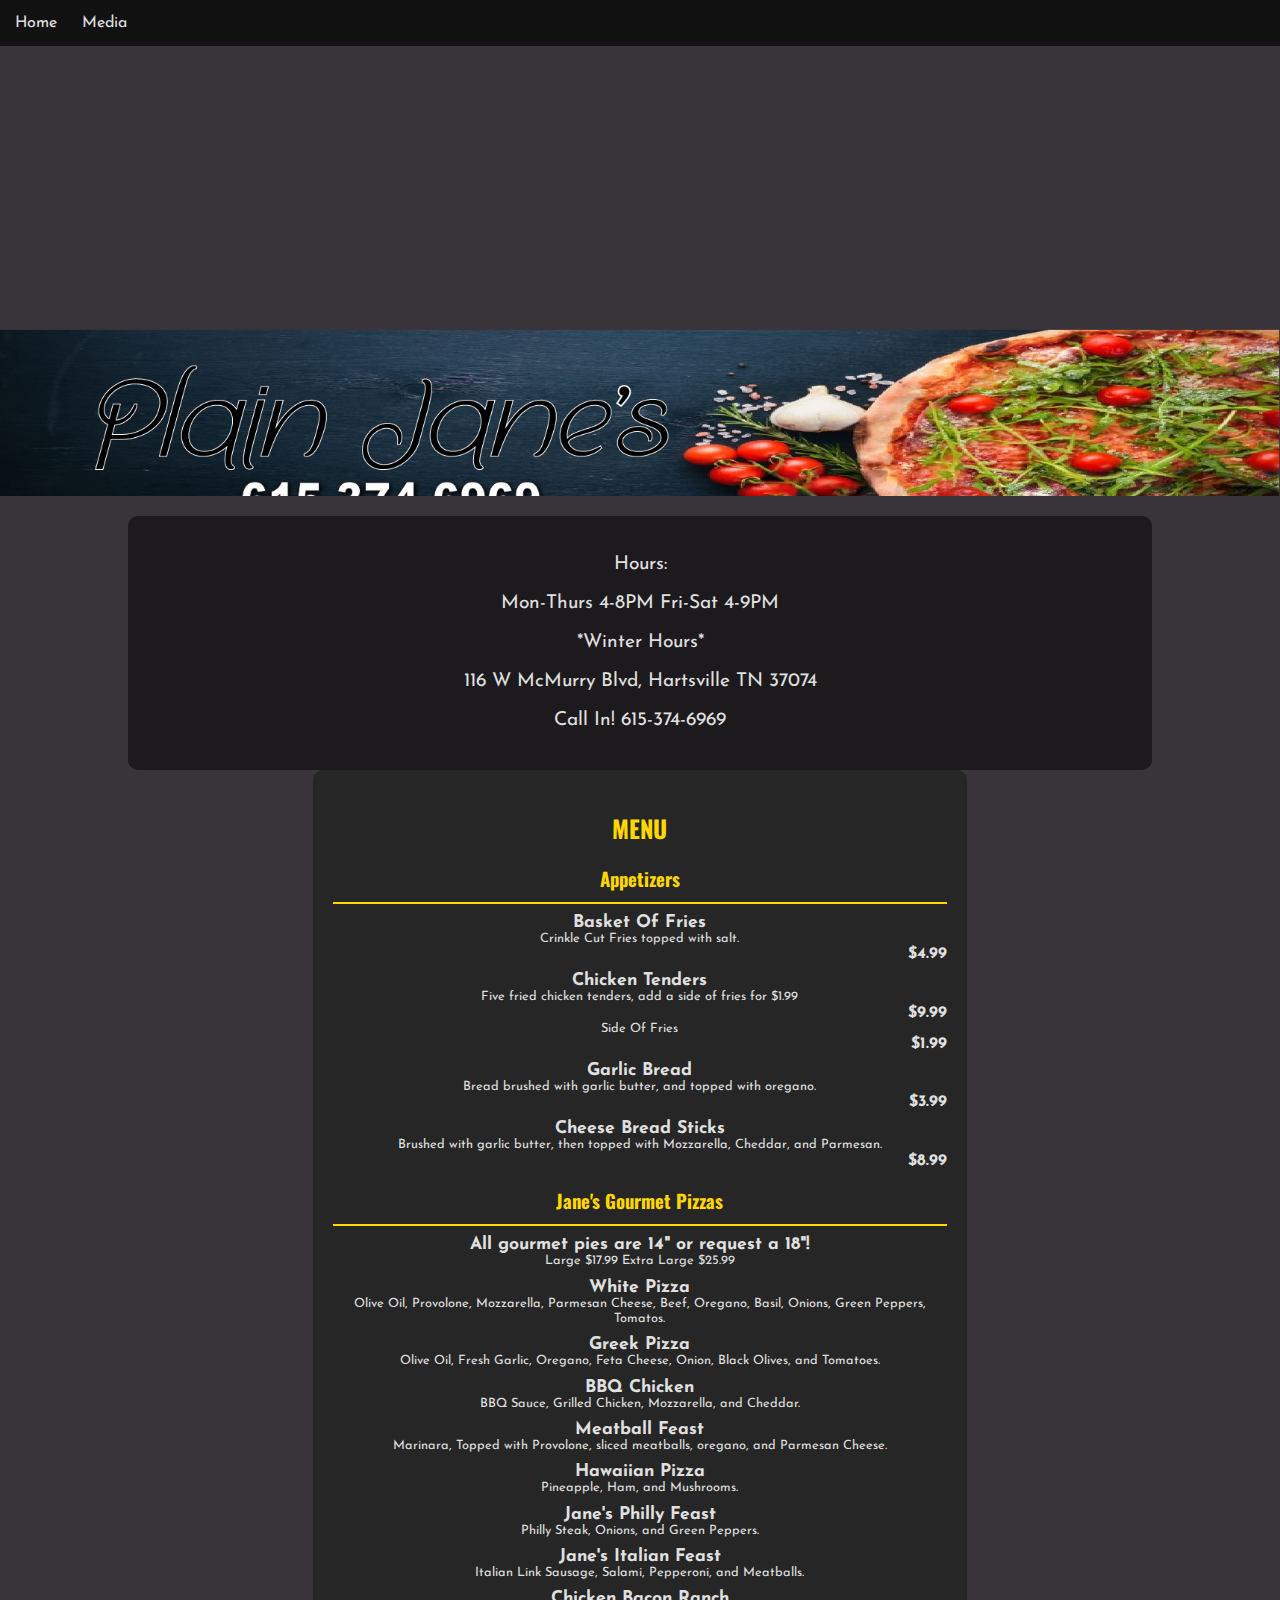
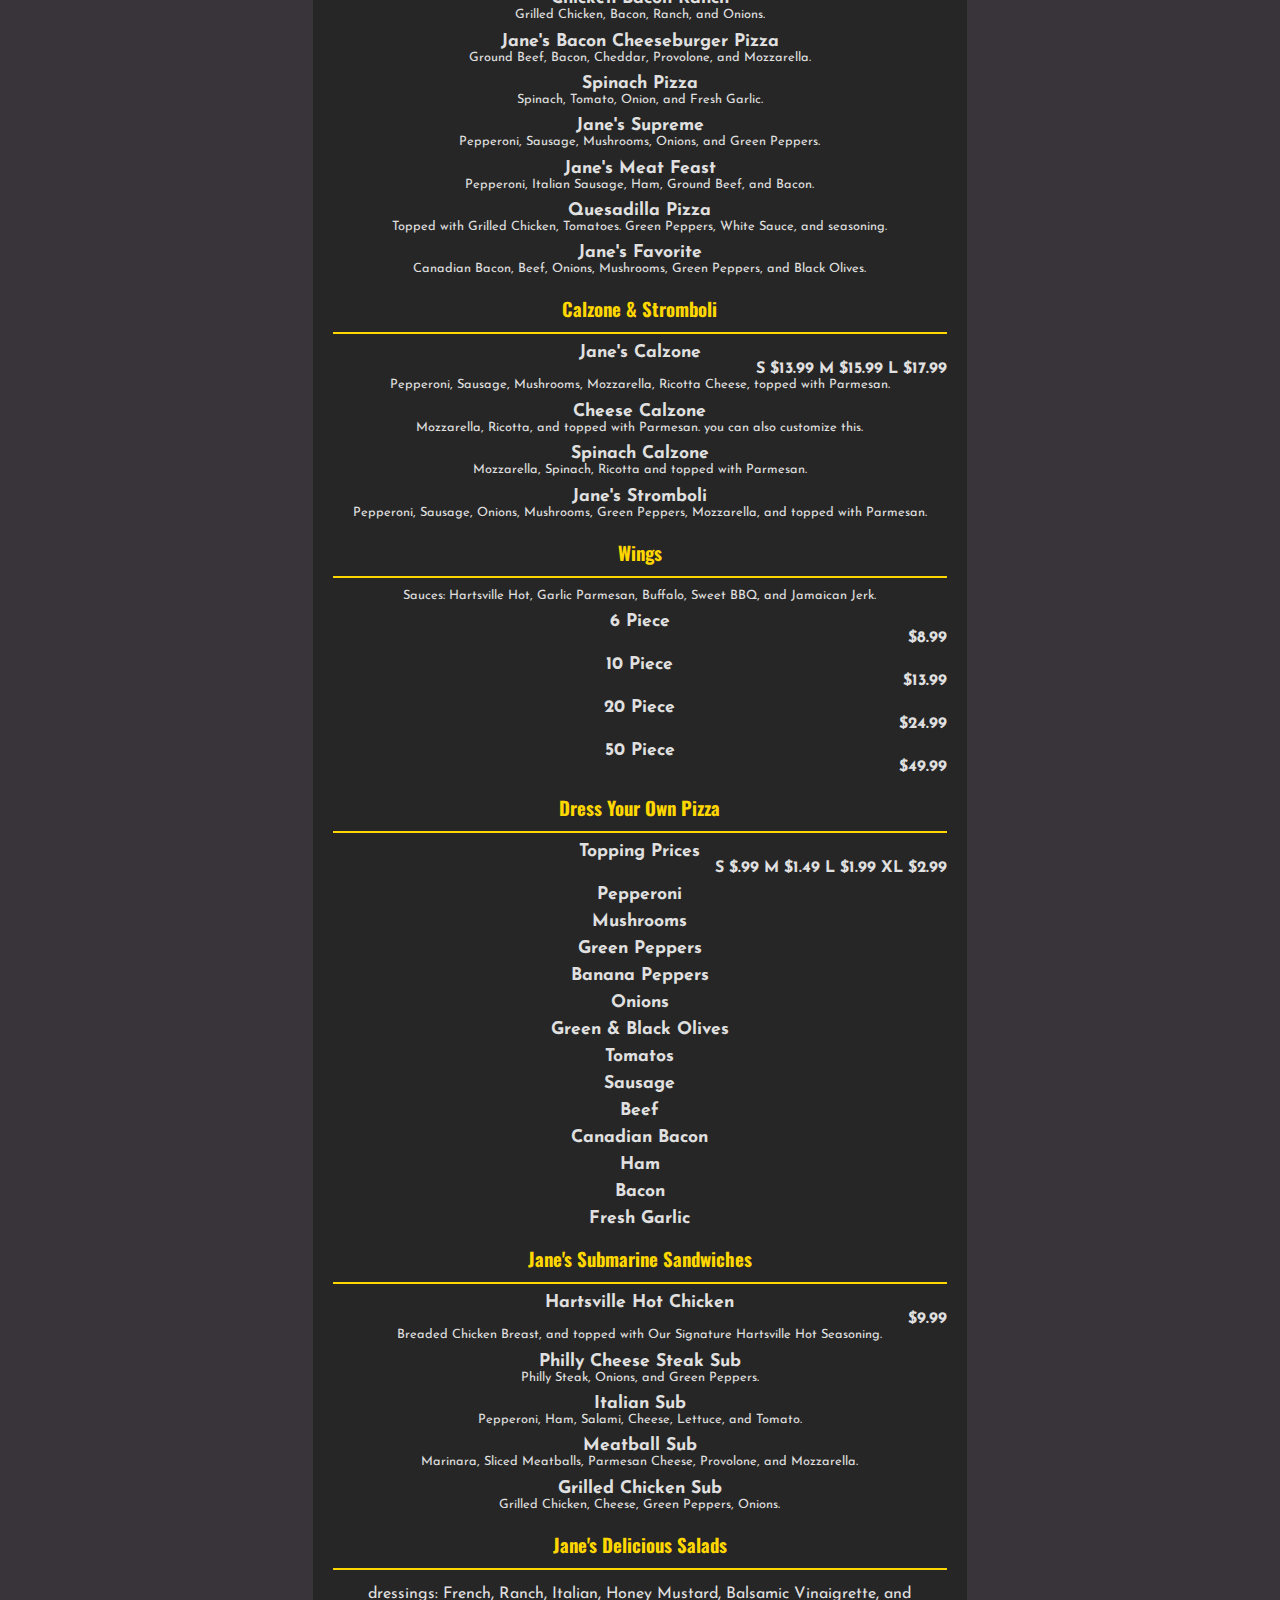
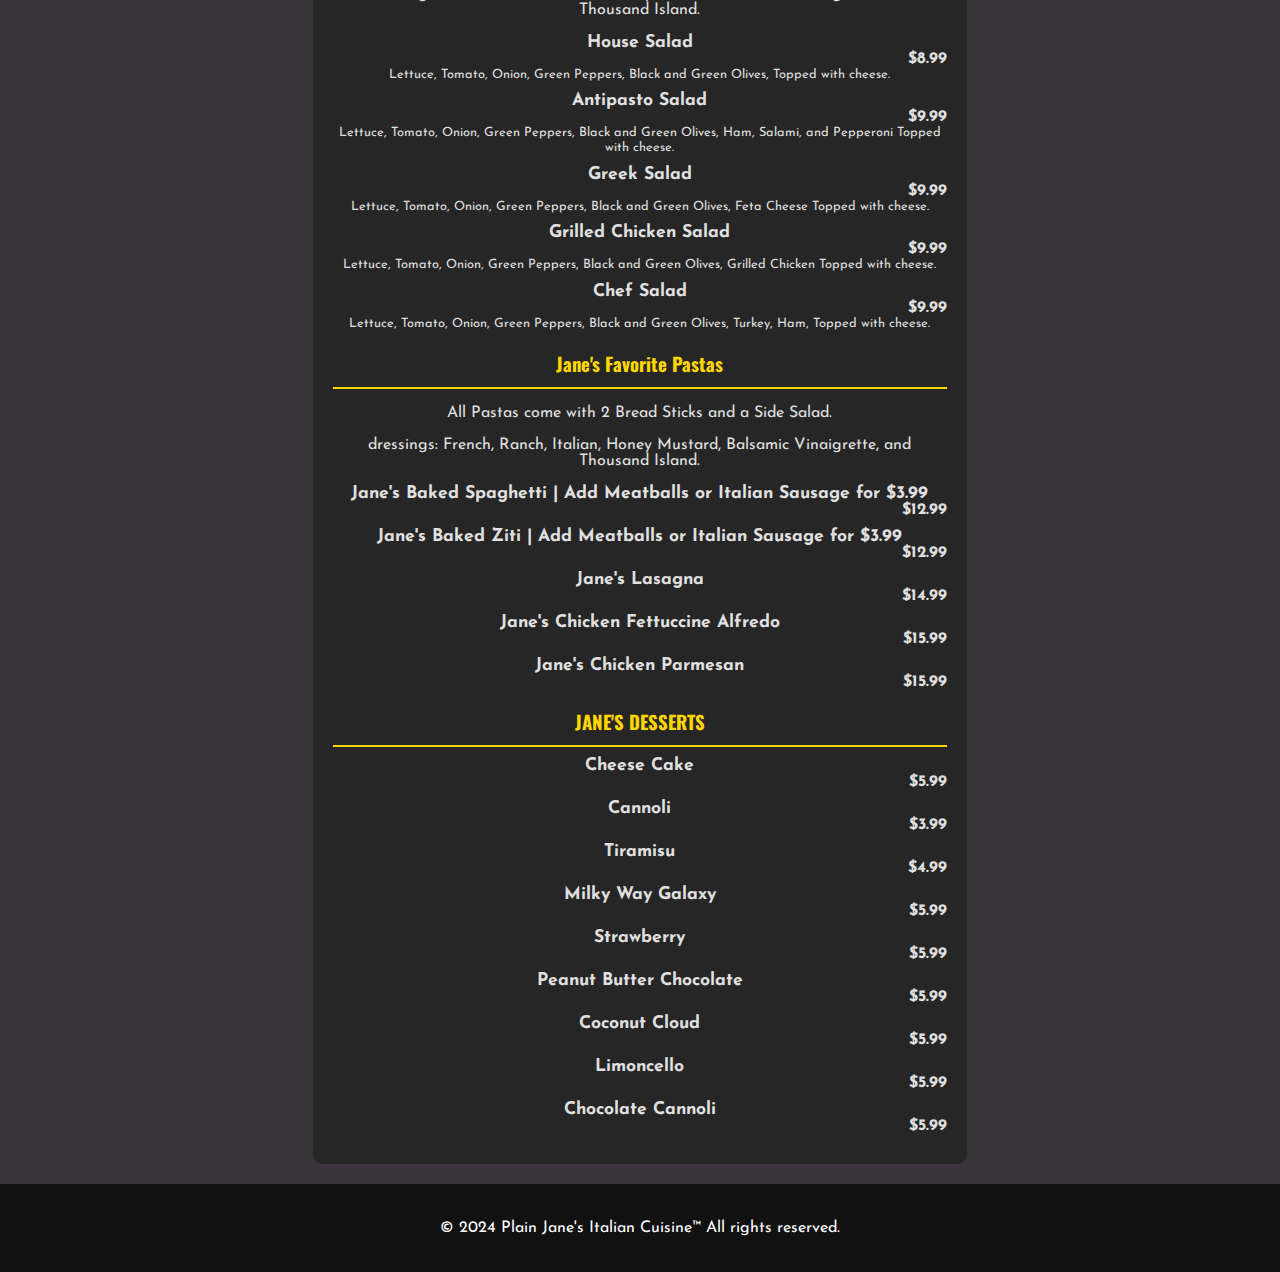
==== commit 499257fd: "Update index.html" ====
--- a/index.html
+++ b/index.html
@@ -29,7 +29,7 @@
   <nav class="navbar">
     <div>
       <a href="#">Home</a>
-      <a href="#">Coming Soon</a>
+      <a href="media">Media</a>
     </div>
   </nav>
 
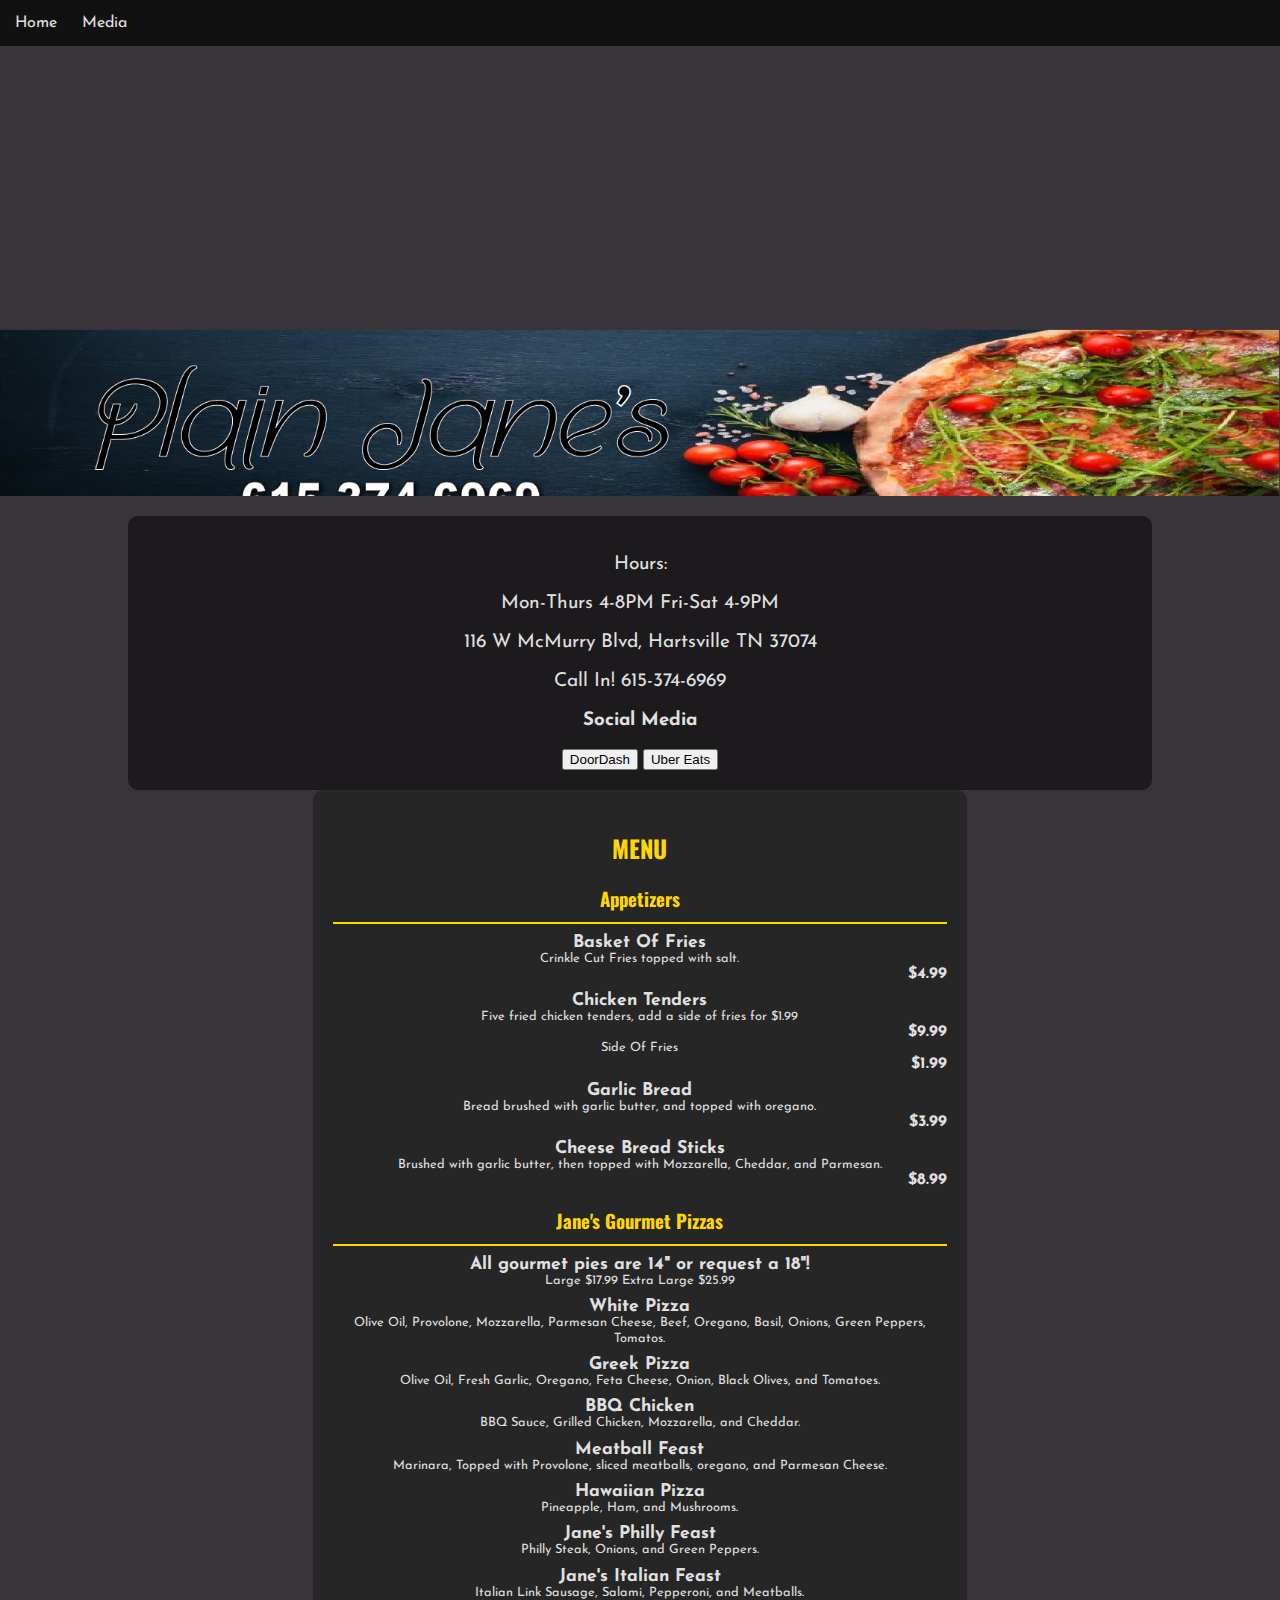
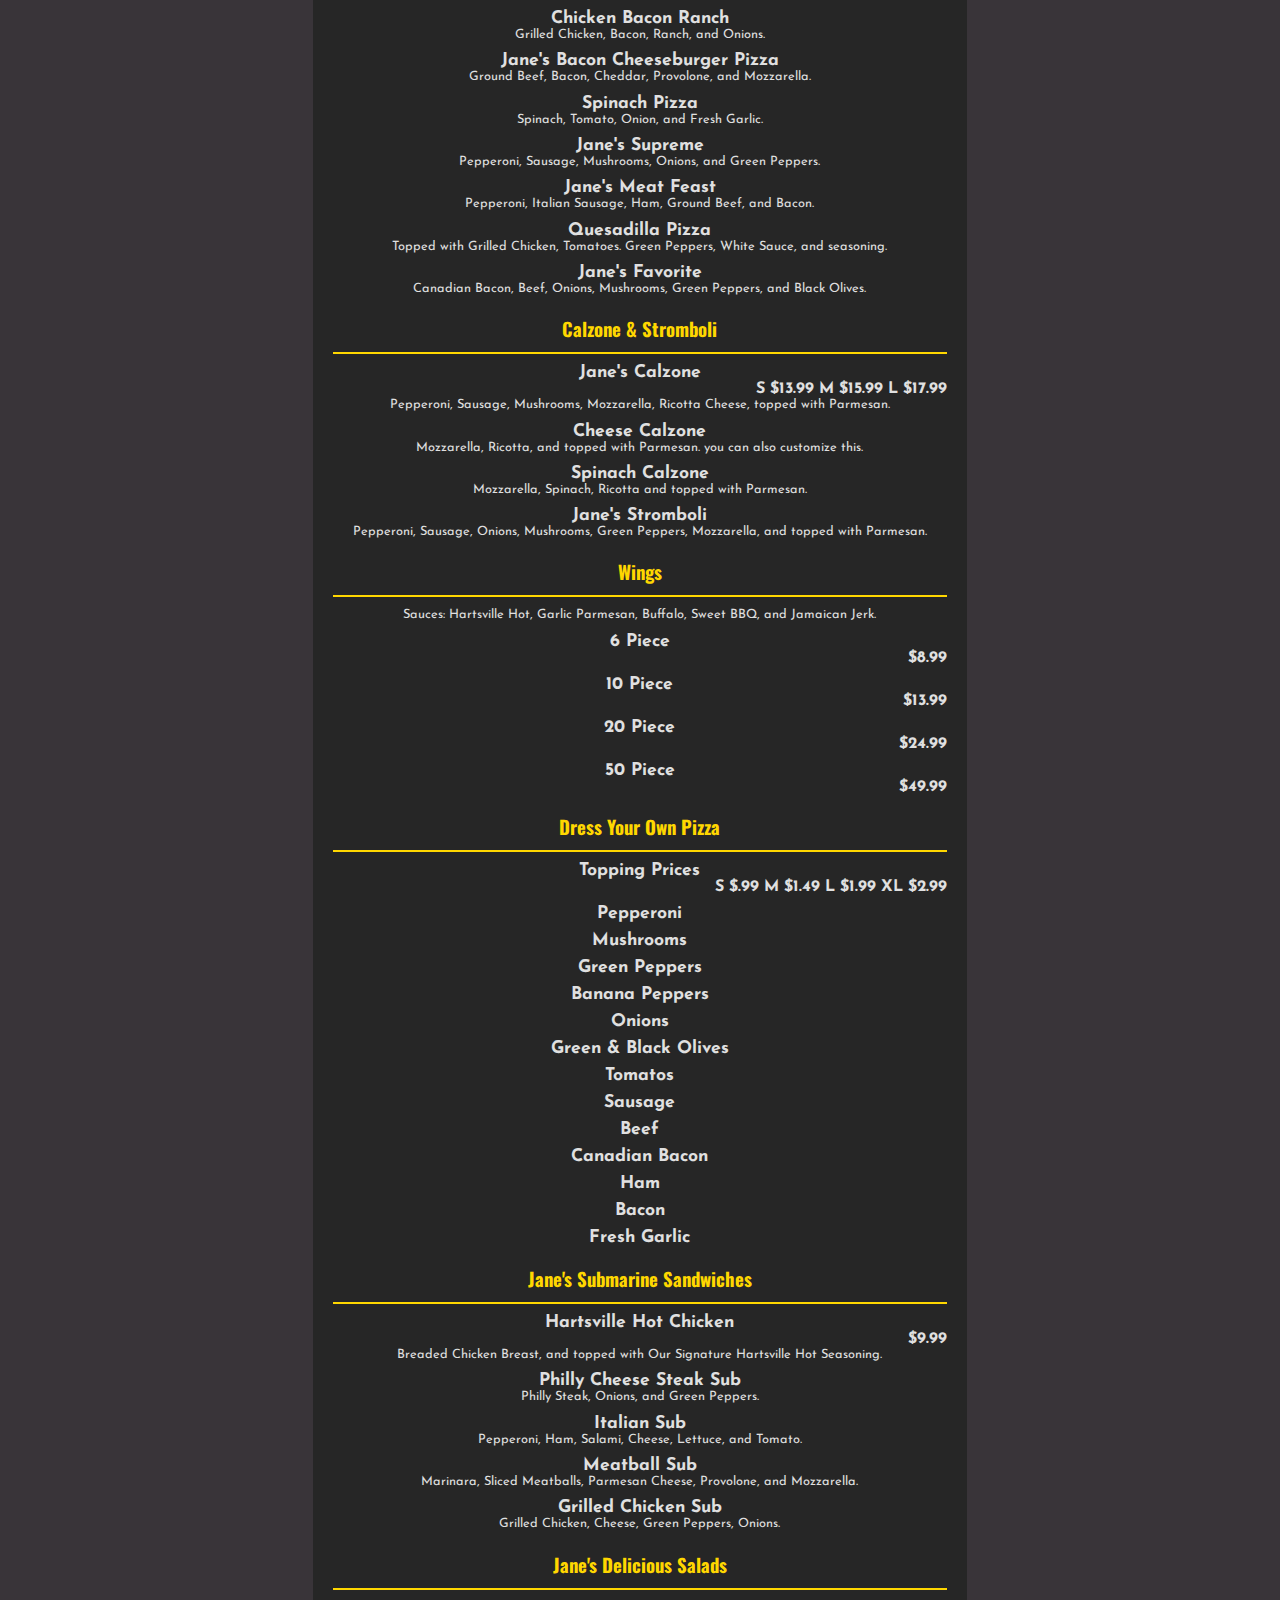
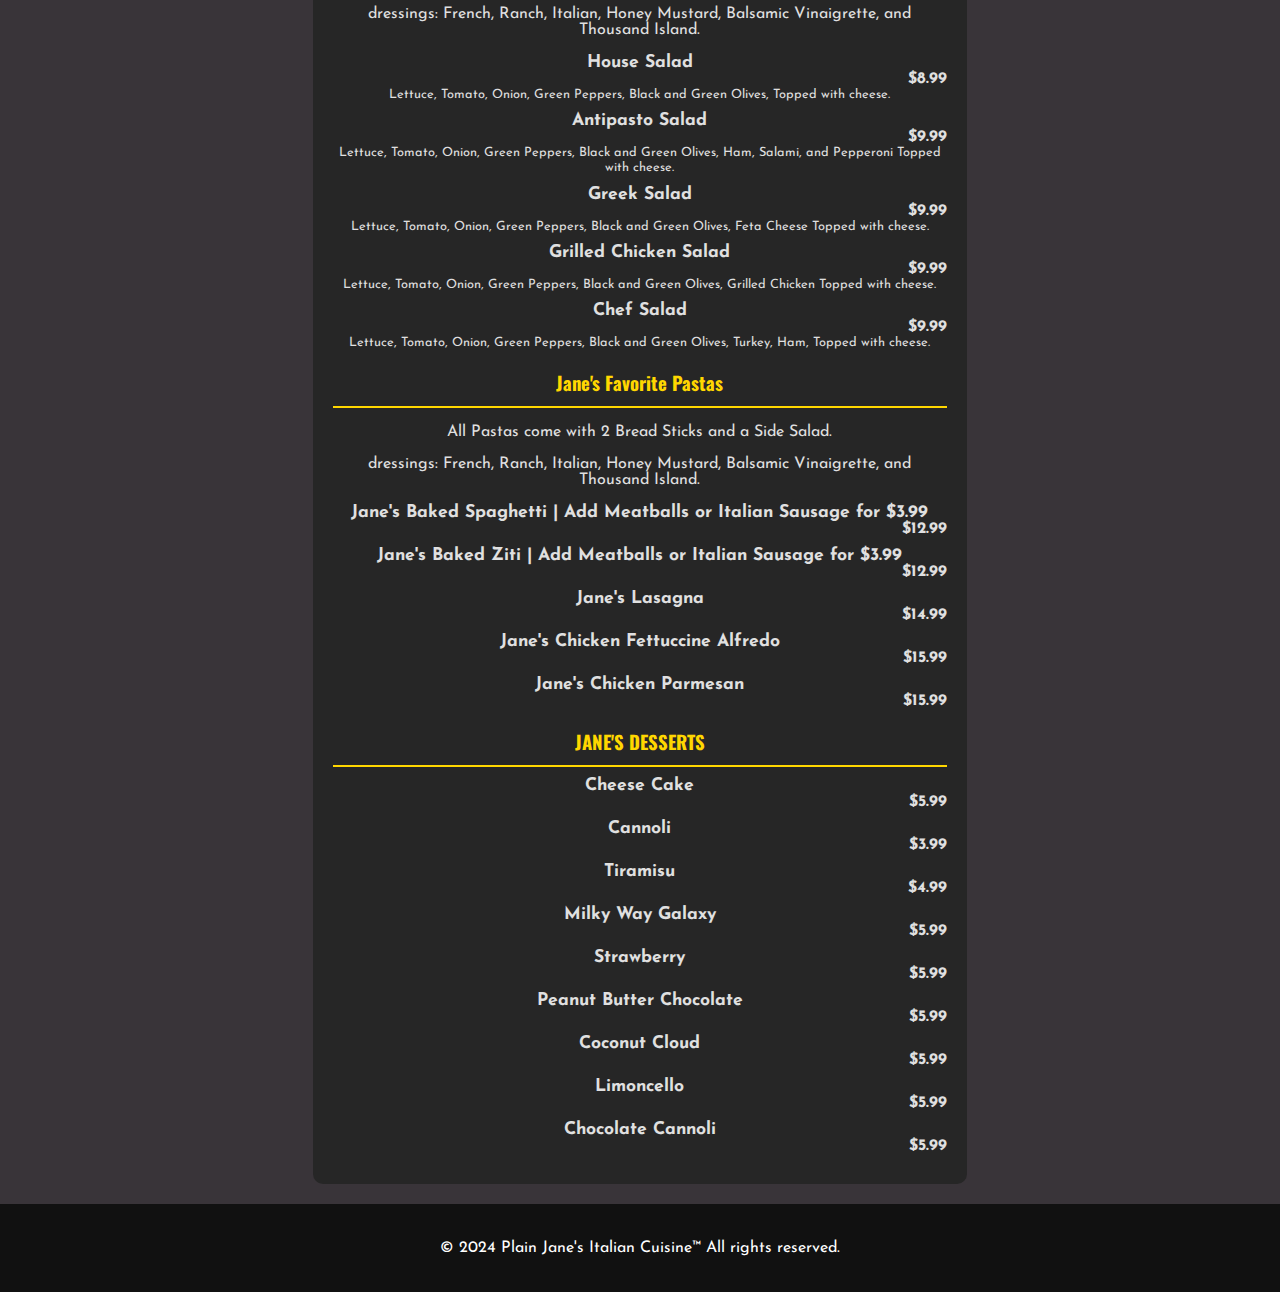
==== commit 6dfd0223: "Update index.html" ====
--- a/index.html
+++ b/index.html
@@ -28,11 +28,10 @@
 <body>
   <nav class="navbar">
     <div>
-      <a href="#">Home</a>
+      <a href="index.html">Home</a>
       <a href="media">Media</a>
     </div>
   </nav>
-
   <section class="hero">
     <img src="pjbackground.png" alt="Background Image">
   </section>
@@ -41,9 +40,16 @@
     <section class="hero-text">
       <p>Hours:</p>
       <p>Mon-Thurs 4-8PM Fri-Sat 4-9PM</p>
-       <p>*Winter Hours*</p>
       <p>116 W McMurry Blvd, Hartsville TN 37074</p>
       <p>Call In! 615-374-6969</p>
+
+       <!-- Social Media Section -->
+    <section class="social-media">
+      <h3>Social Media</h3>
+      <button class="Instagram" onclick="window.open('https://www.doordash.com/store/plain-jane%E2%80%99s-italian-cuisine-hartsville-27901268/?srsltid=AfmBOoqip9KDQB30Y-O0NKuJGXV8VTR1GjimiP8OKyBL08WdXcRJGn2P', '_blank')">DoorDash</button>
+      <button class="facebook" onclick="window.open('https://www.ubereats.com/store/plain-janes-italian-cuisine/eUK_v2z9T0SVu2EAQxjYww?srsltid=AfmBOopNJSyYfUulxGhsm0y2RvuncbG0aB31pOi72bSlfHMrwED3uLsx', '_blank')">Uber Eats</button>
+    </section>
+      
     </section>
 
     <section class="menu-section center-text">
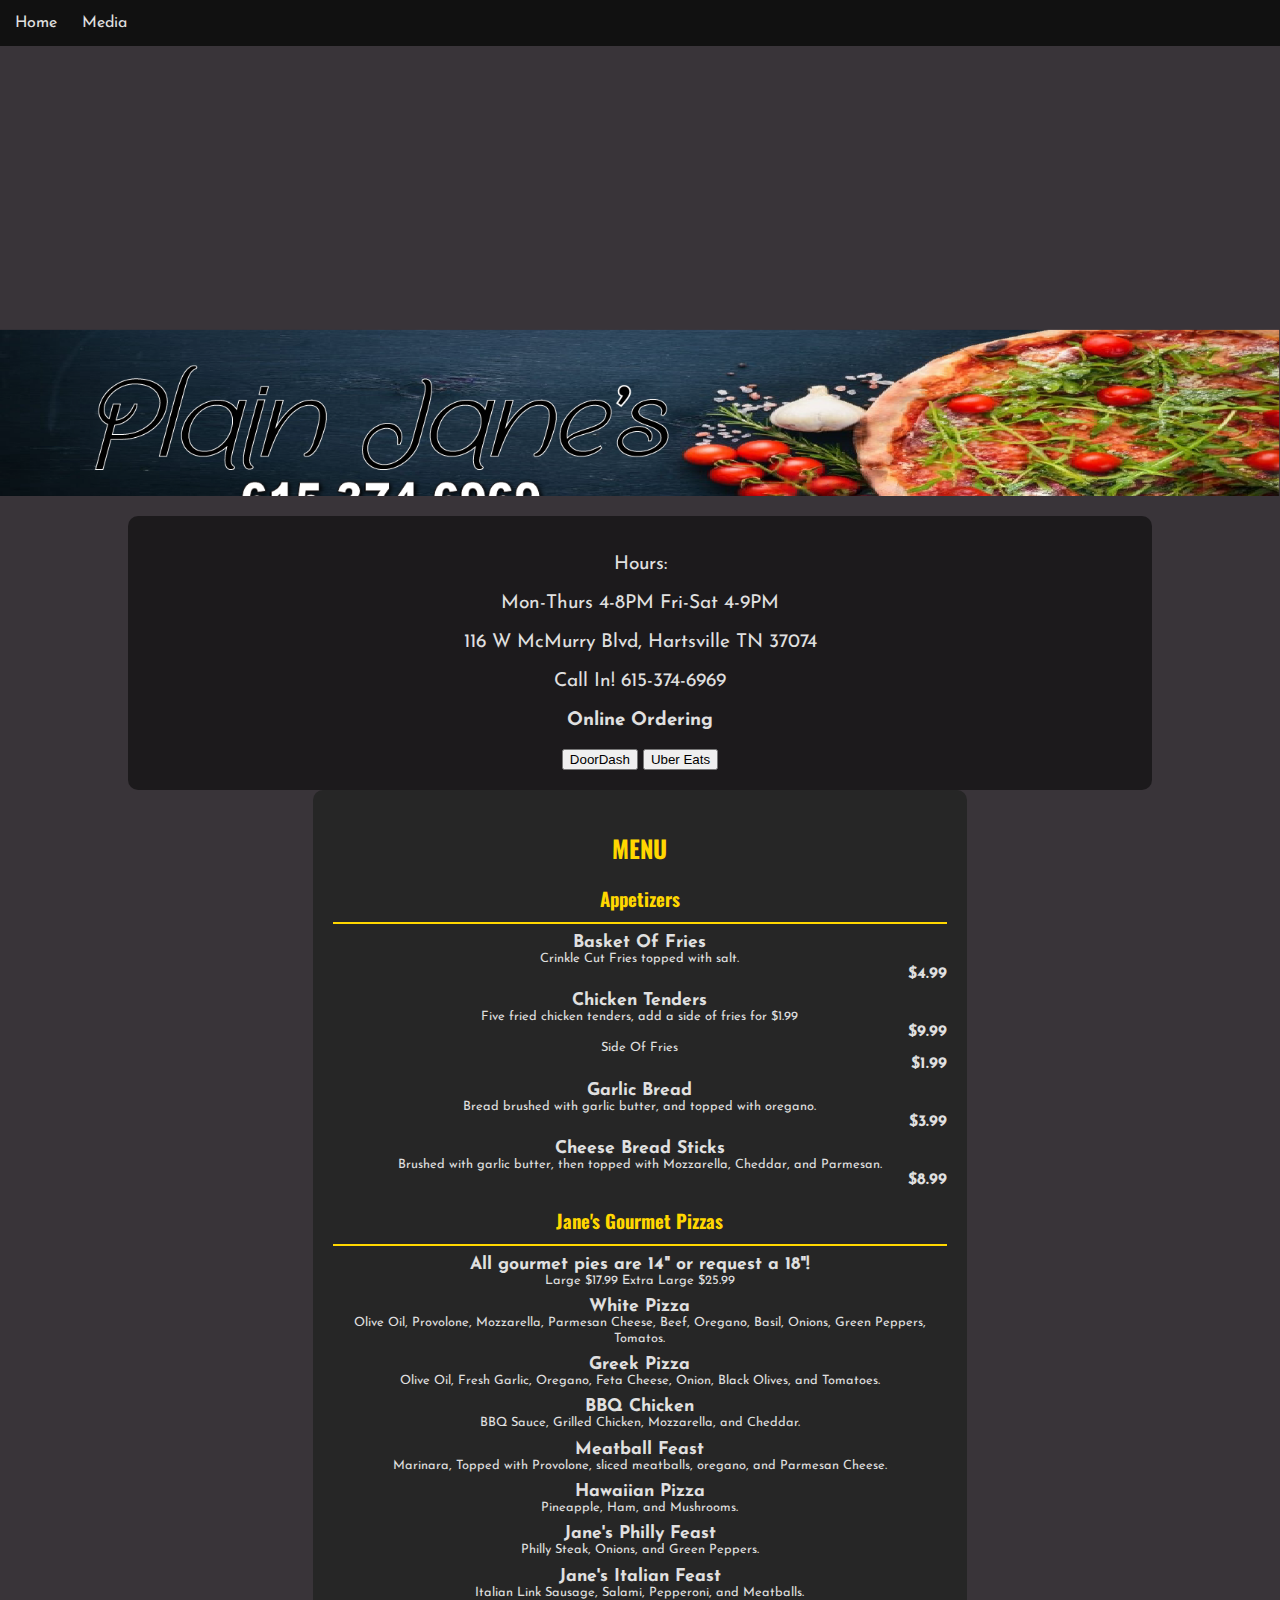
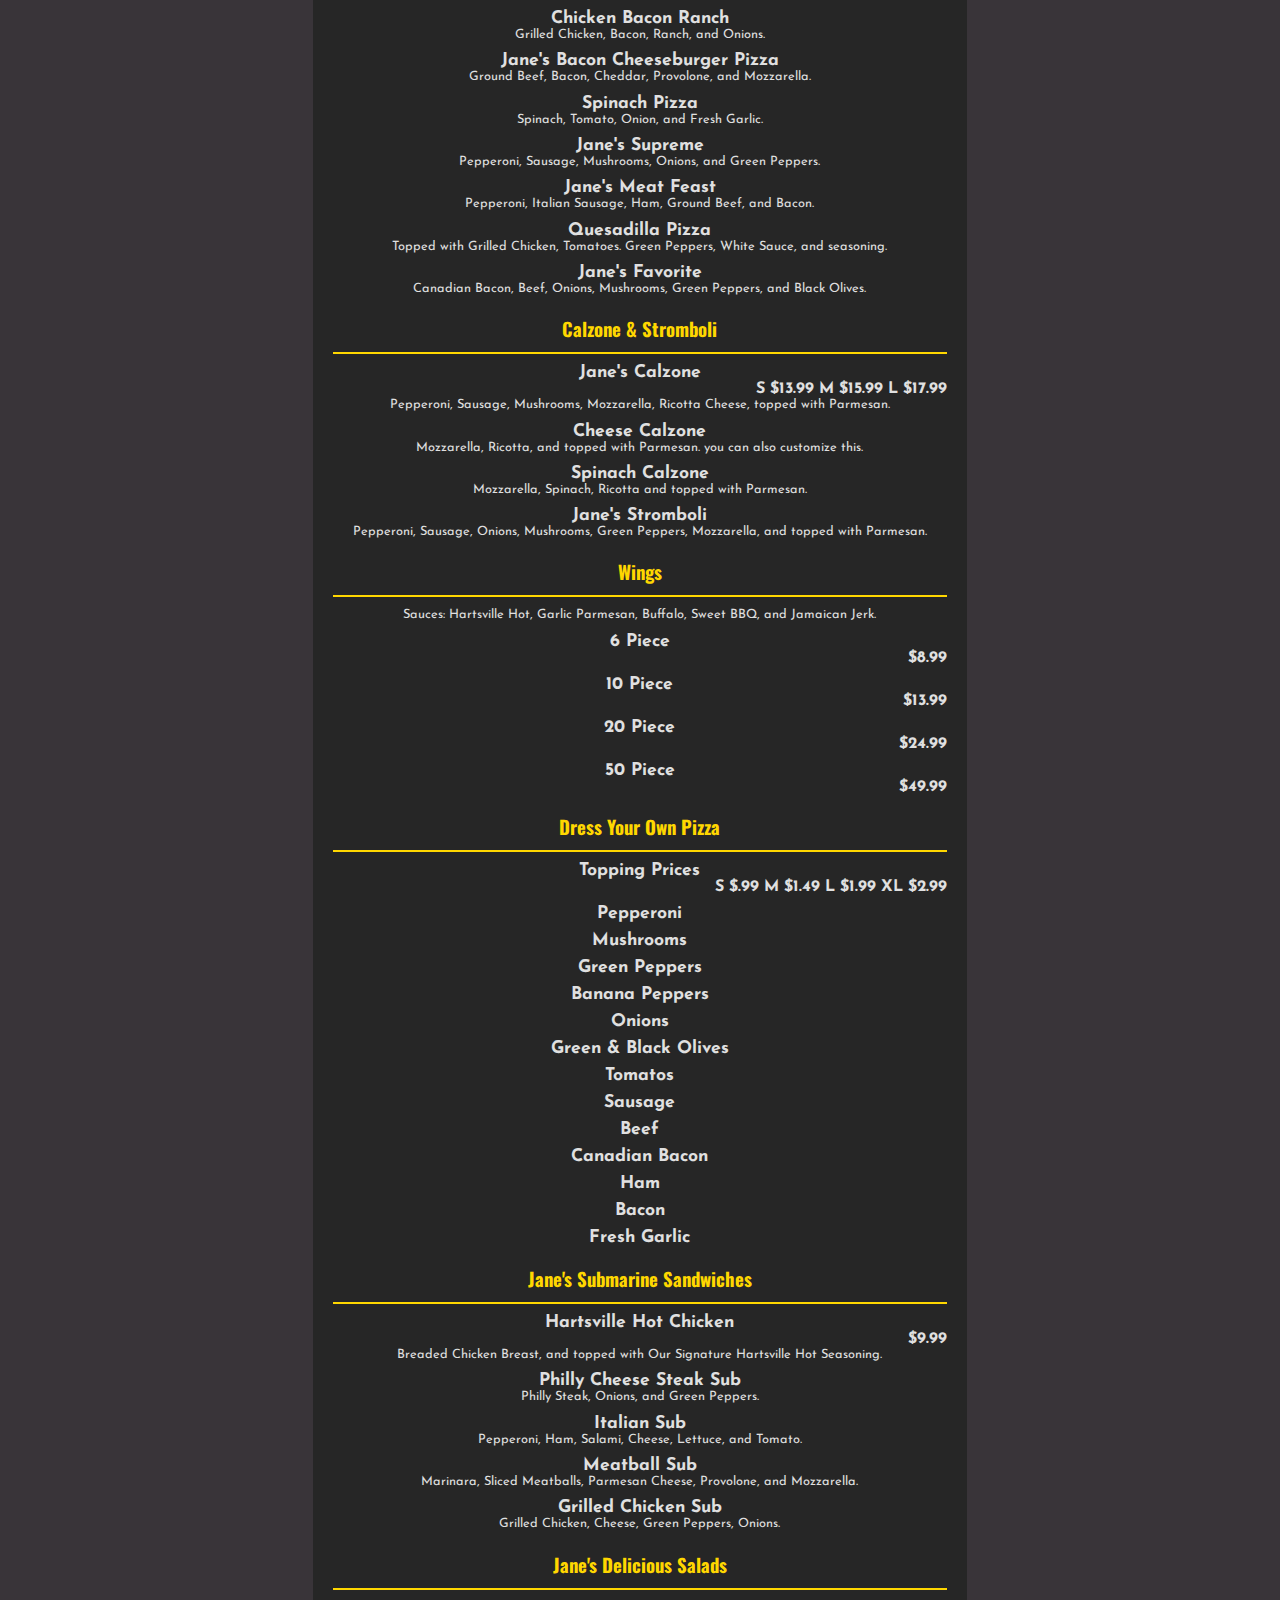
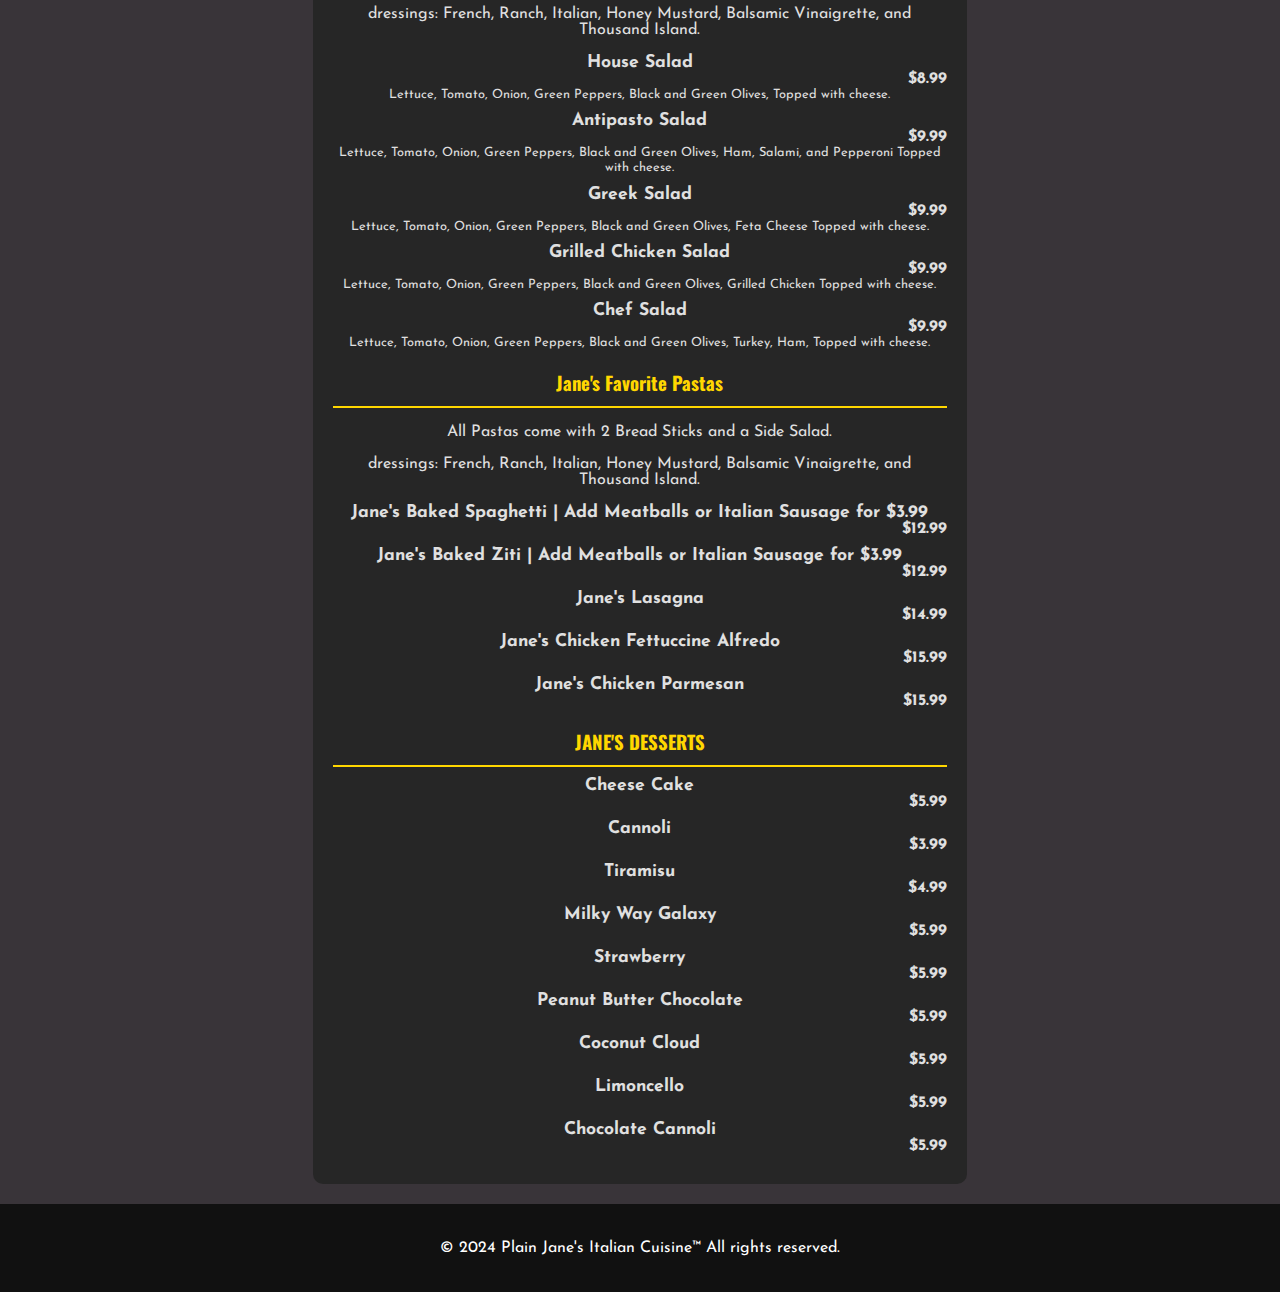
==== commit 1ef53054: "Update index.html" ====
--- a/index.html
+++ b/index.html
@@ -45,7 +45,7 @@
 
        <!-- Social Media Section -->
     <section class="social-media">
-      <h3>Social Media</h3>
+      <h3>Online Ordering</h3>
       <button class="Instagram" onclick="window.open('https://www.doordash.com/store/plain-jane%E2%80%99s-italian-cuisine-hartsville-27901268/?srsltid=AfmBOoqip9KDQB30Y-O0NKuJGXV8VTR1GjimiP8OKyBL08WdXcRJGn2P', '_blank')">DoorDash</button>
       <button class="facebook" onclick="window.open('https://www.ubereats.com/store/plain-janes-italian-cuisine/eUK_v2z9T0SVu2EAQxjYww?srsltid=AfmBOopNJSyYfUulxGhsm0y2RvuncbG0aB31pOi72bSlfHMrwED3uLsx', '_blank')">Uber Eats</button>
     </section>
